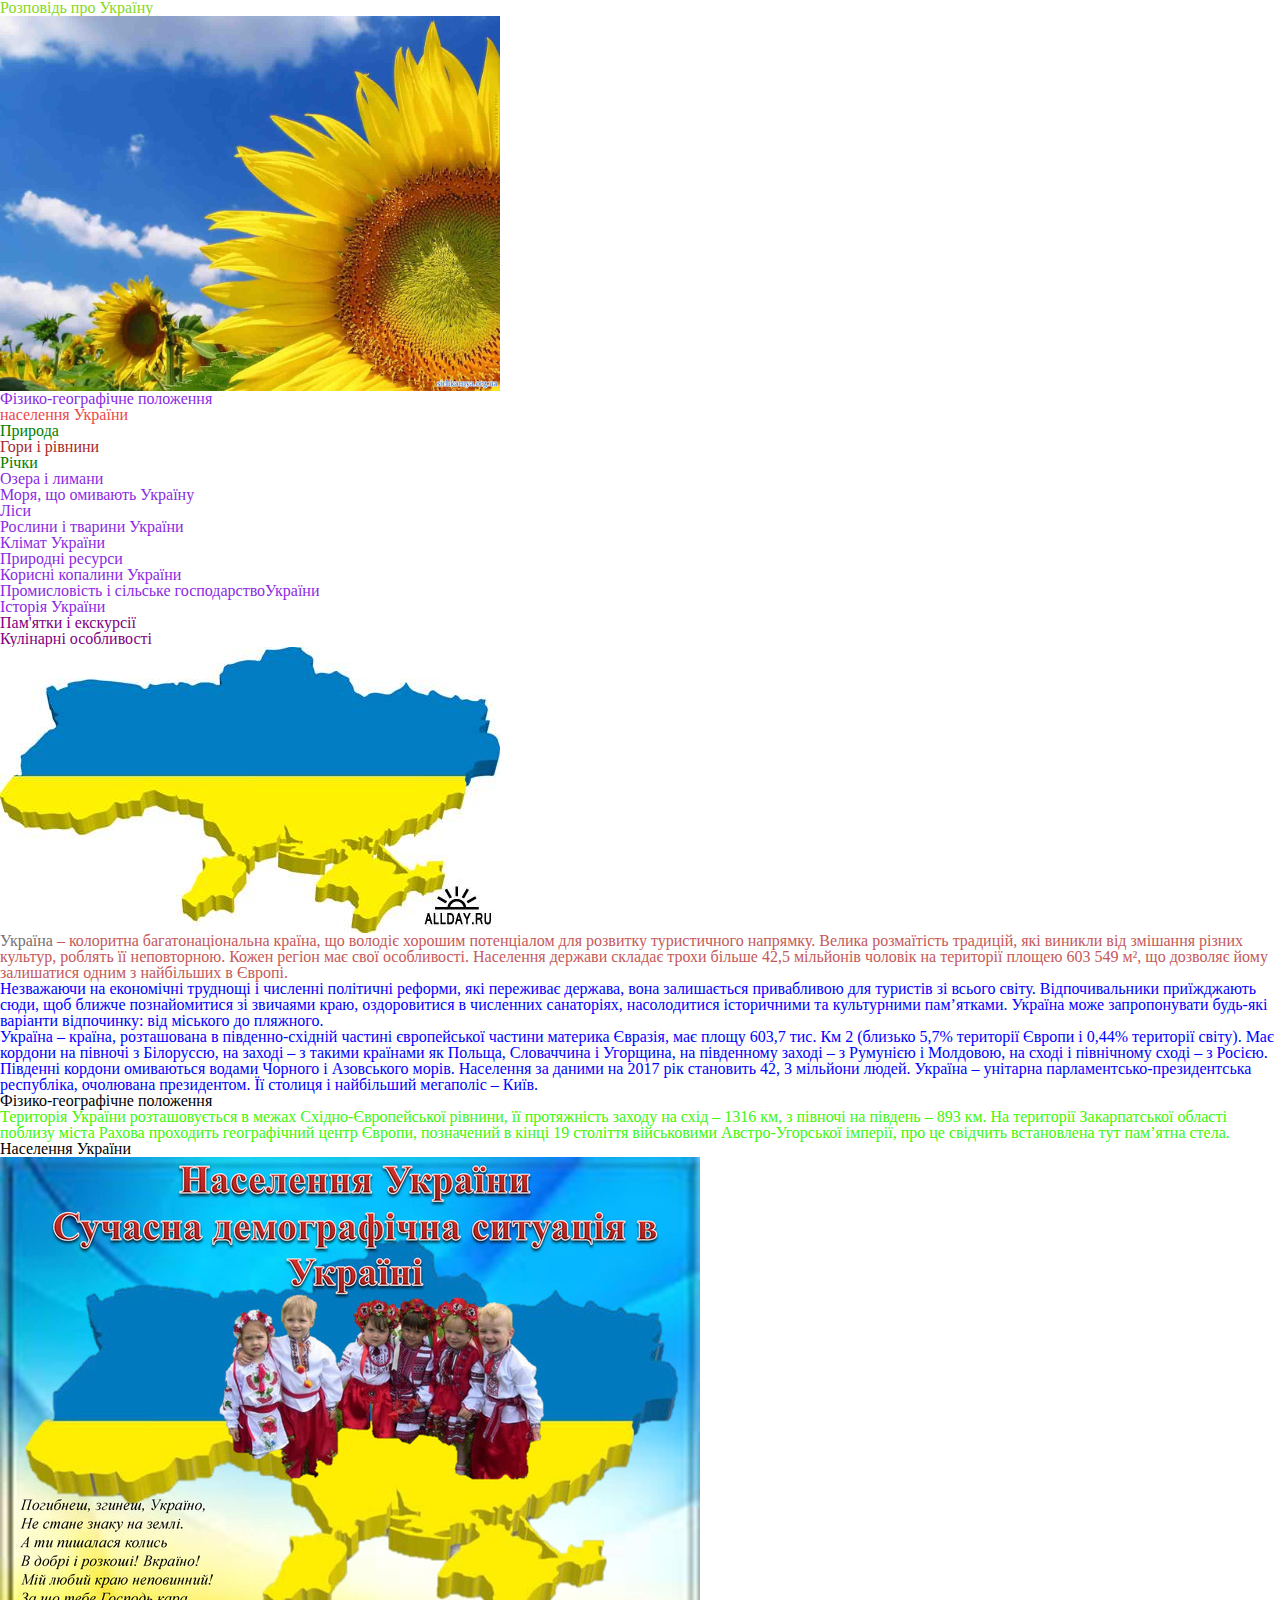
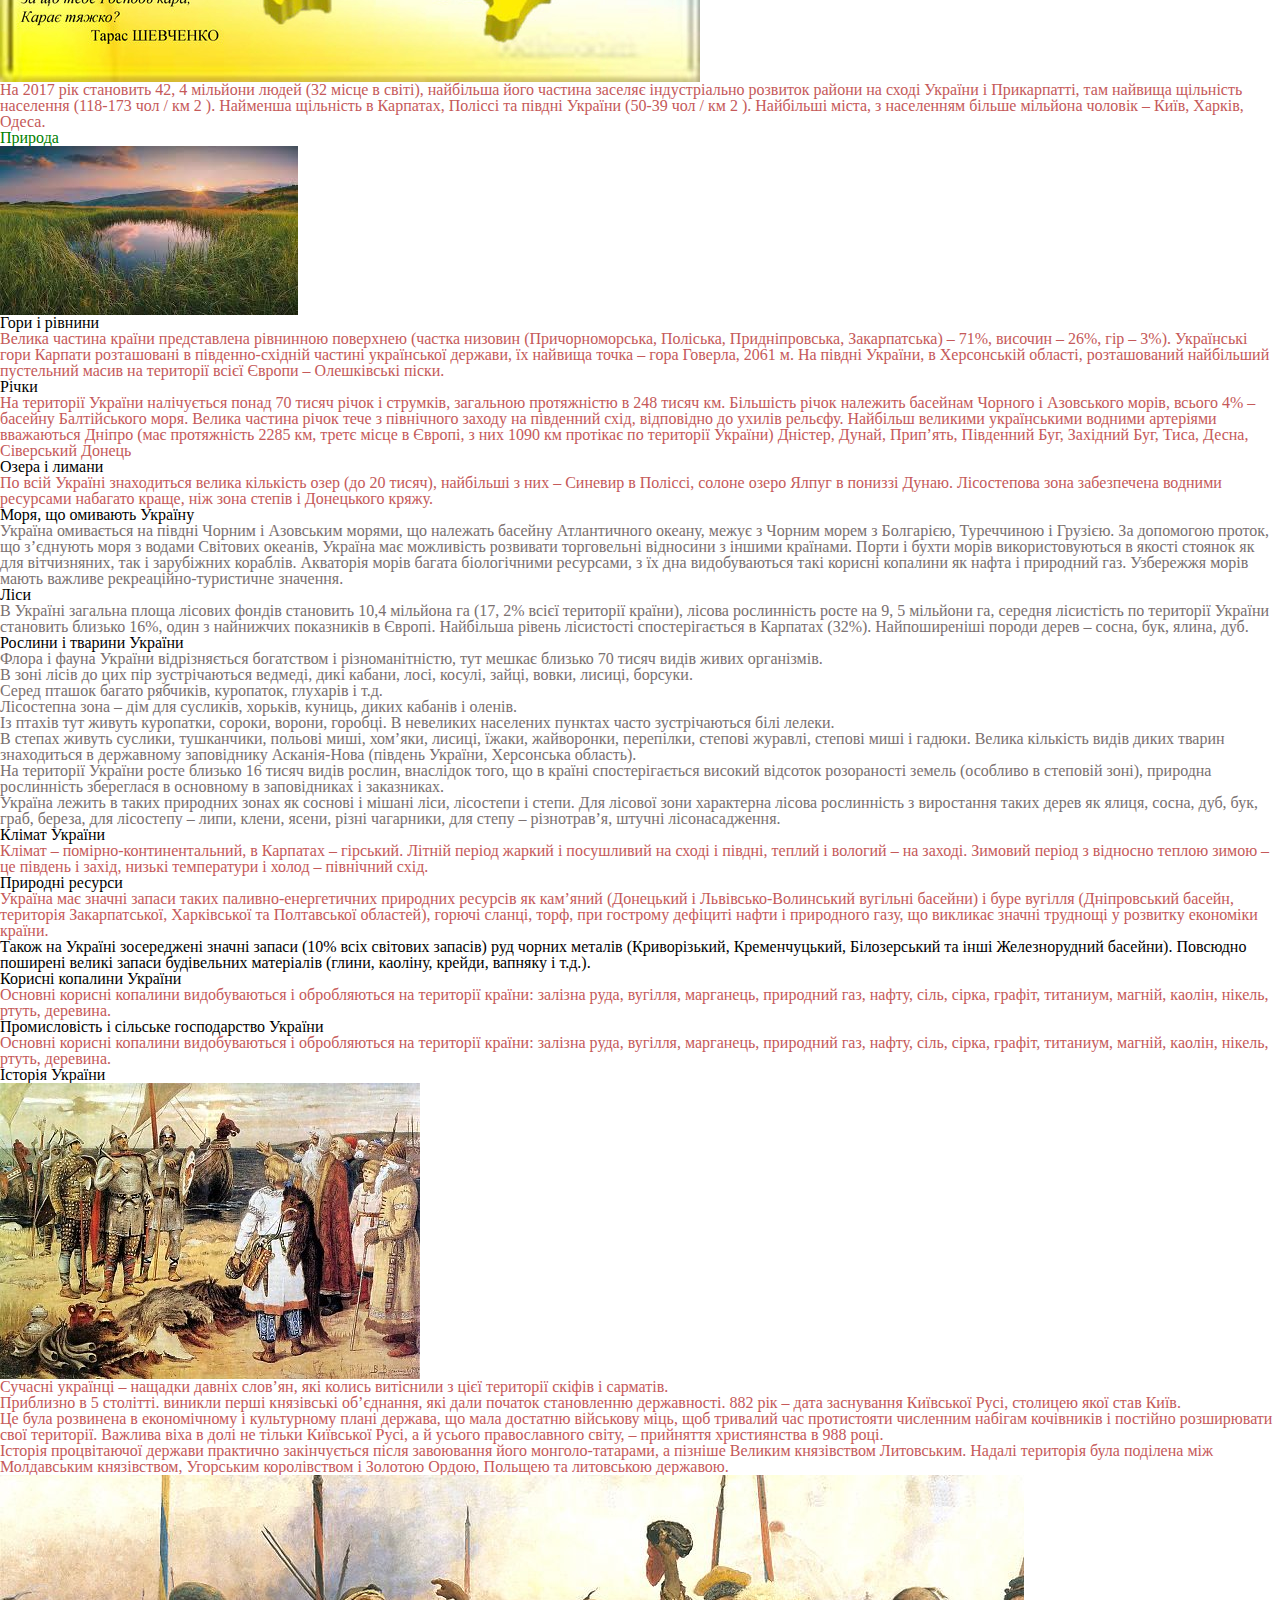
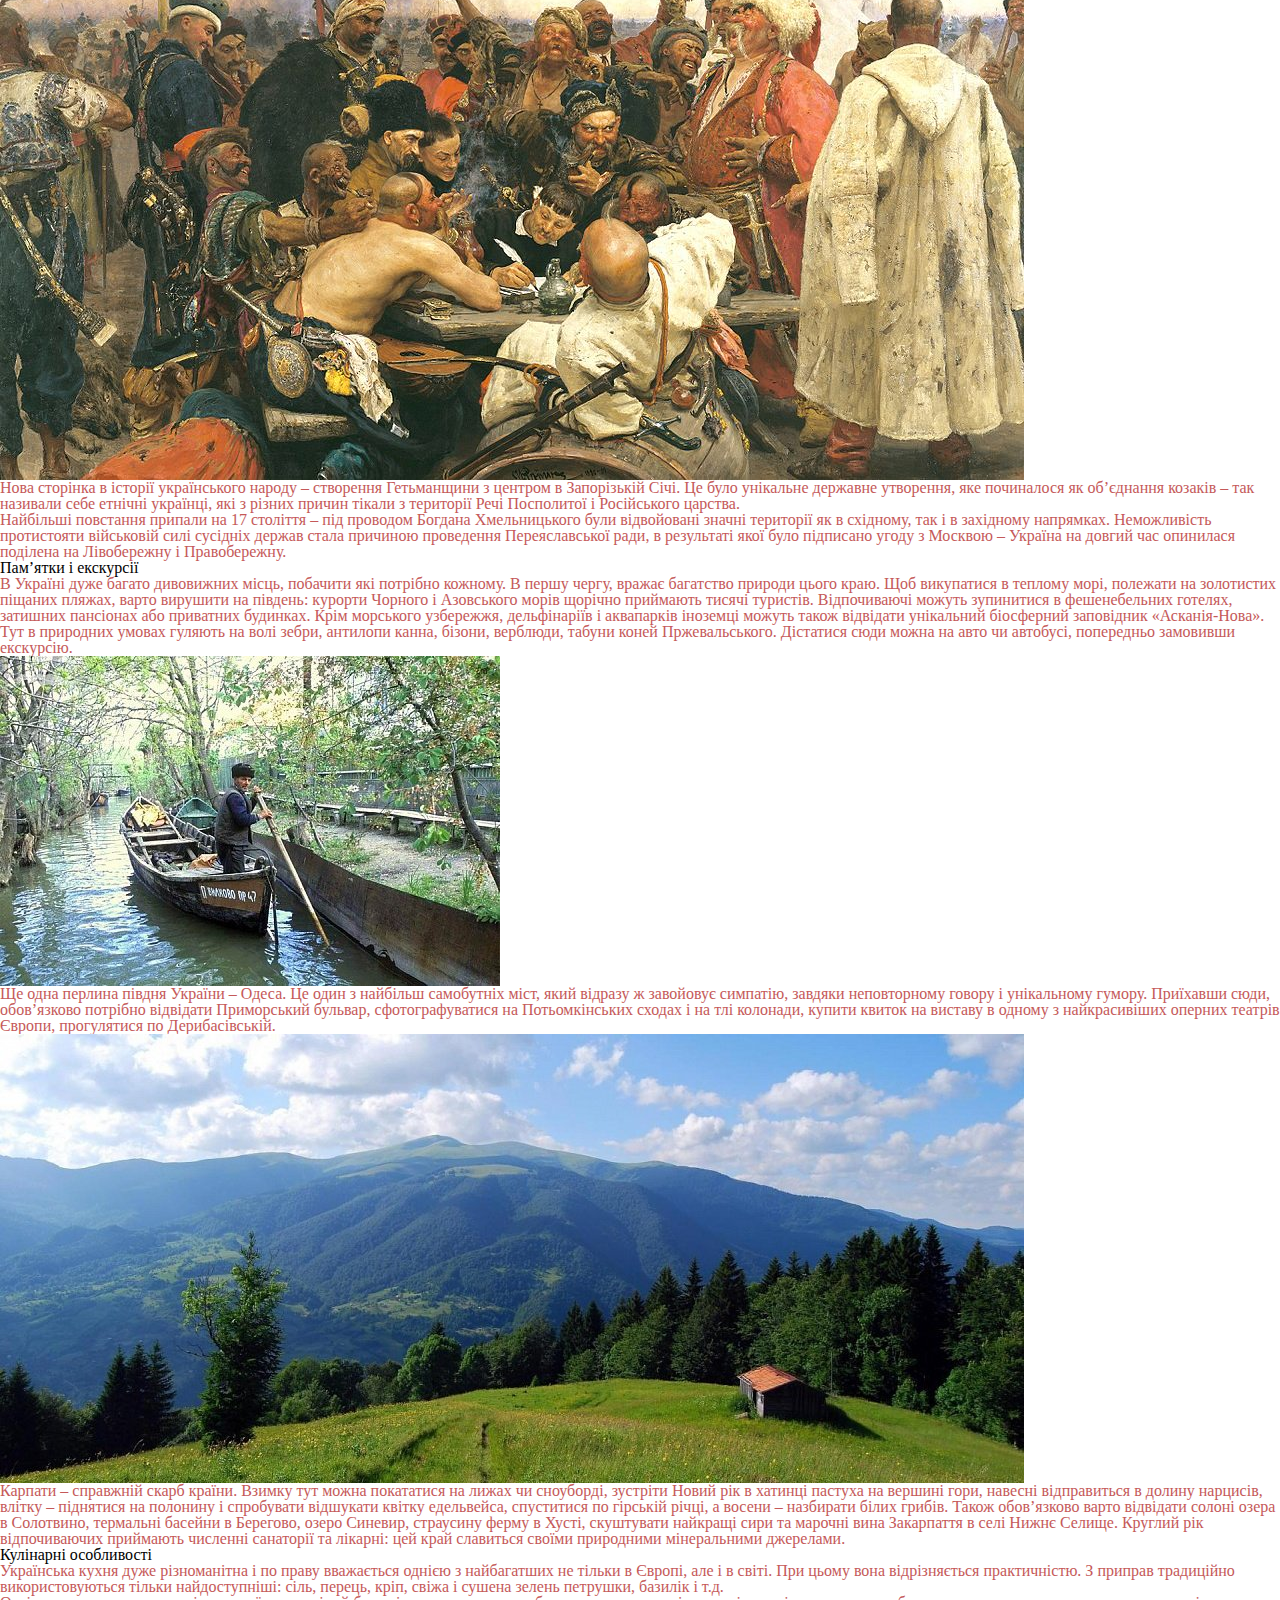
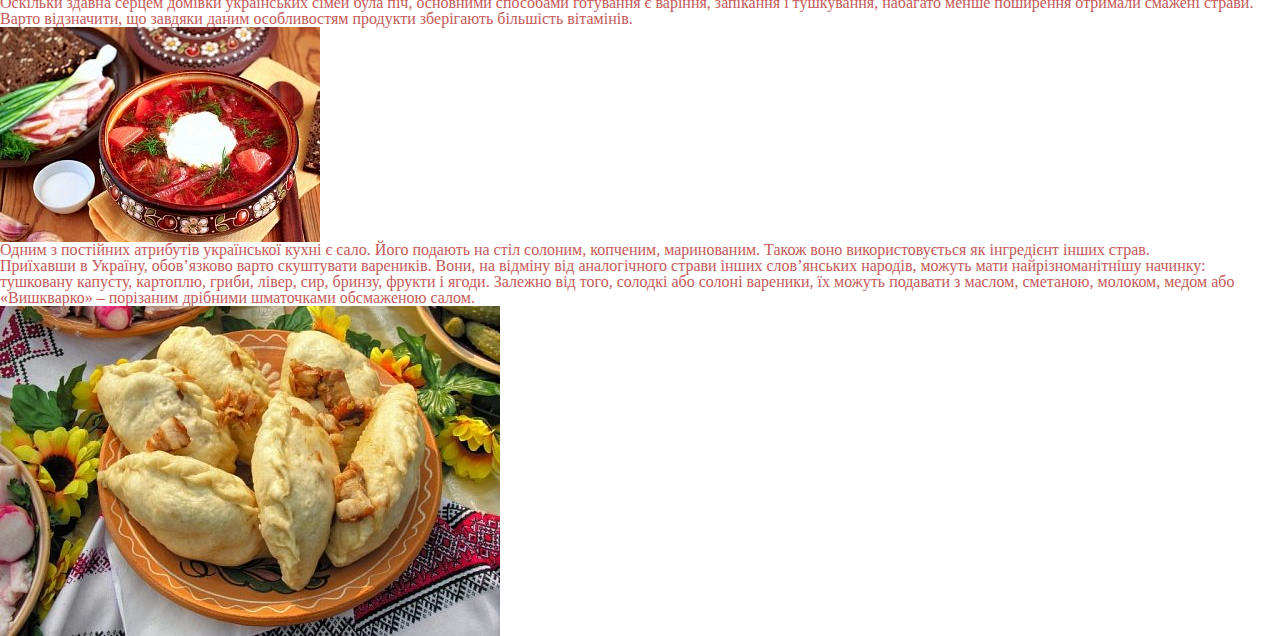
==== lesson_03/index.html @ 715e7b92 "Add files via upload" ====
<!DOCTYPE html>
<html lang="uk">
	<head>
		<meta charset="UTF-8" />
		<meta name="viewport" content="width=device-width, initial-scale=1.0" />
		<link rel="stylesheet" href="css/style.css" />
		<title>Lesson 03</title>
	</head>
	<body>
		<header class="header">
			<h1 class="title">Розповідь про Україну</h1>
			<img
				style="width: 500px"
				class="title-image"
				src="img/01.jpg"
				alt="Соняшники на фоні блакитного неба"
			/>

			<ol class="list">
				<li>
					<a href="#position">Фізико-географічне положення</a>
					<ol>
						<li><a class="red" href="#population">населення України</a></li>
					</ol>
				</li>
				<li>
					<a id="nature" href="#nature">Природа</a>
					<ol class="links">
						<li><a class="brown" href="#mountains">Гори і рівнини</a></li>
						<li><a class="green" href="#rivers">Річки</a></li>
						<li><a href="#lakes">Озера і лимани</a></li>
						<li><a href="#seas">Моря, що омивають Україну</a></li>
						<li><a href="#forests">Ліси</a></li>
						<li><a href="#plants">Рослини і тварини України</a></li>
						<li><a href="#climate">Клімат України</a></li>
						<li><a href="#resources">Природні ресурси</a></li>
						<li><a href="#minerals">Корисні копалини України</a></li>
						<li><a href="#industry">Промисловість і сільське господарствоУкраїни</a></li>
					</ol>
				</li>
				<li>
					<a href="#history">Історія України</a>
					<ol class="link">
						<li><a href="#excursions">Пам'ятки і екскурсії</a></li>
						<li><a href="#сooking">Кулінарні особливості</a></li>
					</ol>
				</li>
			</ol>
		</header>
		<main class="main">
			<div class="box">
				<img class="image" src="img/02.jpg" alt="Карта України в жовтоблакитних кольорах" />
				<p class="text1">
					<span class="text-bold">Україна</span> – колоритна багатонаціональна
					країна, що володіє хорошим потенціалом для розвитку туристичного напрямку.
					Велика розмаїтість традицій, які виникли від змішання різних культур,
					роблять її неповторною. Кожен регіон має свої особливості. Населення
					держави складає трохи більше 42,5 мільйонів чоловік на території площею 603
					549 м², що дозволяє йому залишатися одним з найбільших в Європі.
				</p>
				<p class="text">
					Незважаючи на економічні труднощі і численні політичні реформи, які
					переживає держава, вона залишається привабливою для туристів зі всього
					світу. Відпочивальники приїжджають сюди, щоб ближче познайомитися зі
					звичаями краю, оздоровитися в численних санаторіях, насолодитися
					історичними та культурними пам’ятками. Україна може запропонувати будь-які
					варіанти відпочинку: від міського до пляжного.
				</p>
				<p class="text">
					Україна – країна, розташована в південно-східній частині європейської
					частини материка Євразія, має площу 603,7 тис. Км 2 (близько 5,7% території
					Європи і 0,44% території світу). Має кордони на півночі з Білоруссю, на
					заході – з такими країнами як Польща, Словаччина і Угорщина, на південному
					заході – з Румунією і Молдовою, на сході і північному сході – з Росією.
					Південні кордони омиваються водами Чорного і Азовського морів. Населення за
					даними на 2017 рік становить 42, 3 мільйони людей. Україна – унітарна
					парламентсько-президентська республіка, очолювана президентом. Її столиця і
					найбільший мегаполіс – Київ.
				</p>
			</div>
			<div id="position" class="box1">
				<h2 class="subtitle">Фізико-географічне положення</h2>
			</div>
			<p class="text">
				Територія України розташовується в межах Східно-Європейської рівнини, її
				протяжність заходу на схід – 1316 км, з півночі на південь – 893 км. На
				території Закарпатської області поблизу міста Рахова проходить географічний
				центр Європи, позначений в кінці 19 століття військовими Австро-Угорської
				імперії, про це свідчить встановлена ​​тут пам’ятна стела.
			</p>
			<div id="population" class="box">
				<h2 class="subtitle">Населення України</h2>
				<img src="img/03.jpg" alt="Карта України в жовтоблакитних кольорах з віршем Шевченка та дітьми вдягненими в вишиванки" class="image">
				<p class="text">
					На 2017 рік становить 42, 4 мільйони людей (32 місце в світі), найбільша його частина заселяє індустріально розвиток райони на сході України і Прикарпатті, там найвища щільність населення (118-173 чол / км 2 ). Найменша щільність в Карпатах, Поліссі та півдні України (50-39 чол / км 2 ). Найбільші міста, з населенням більше мільйона чоловік – Київ, Харків, Одеса.
				</p>
			</div>
			<div id="nature" class="box">
				<h2 class="subtitle">Природа</h2>
				<img src="img/04.jpg" alt="Поле з зеленою травою, посередині озеро, а на задньому фоні гори і сонце всходить" class="image">
			</div>
			<div id="mountains" class="box">
				<h2 class="subtitle">Гори і рівнини</h2>
				<p class="text">
					Велика частина країни представлена рівнинною поверхнею (частка низовин (Причорноморська, Поліська, Придніпровська, Закарпатська) – 71%, височин – 26%, гір – 3%). Українські гори Карпати розташовані в південно-східній частині української держави, їх найвища точка – гора Говерла, 2061 м. На півдні України, в Херсонській області, розташований найбільший пустельний масив на території всієї Європи – Олешківські піски.
				</p>
			</div>
			<div id="rivers" class="box">
				<h2 class="subtitle">Річки</h2>
				<p class="text">
					На території України налічується понад 70 тисяч річок і струмків, загальною протяжністю в 248 тисяч км. Більшість річок належить басейнам Чорного і Азовського морів, всього 4% – басейну Балтійського моря. Велика частина річок тече з північного заходу на південний схід, відповідно до ухилів рельєфу. Найбільш великими українськими водними артеріями вважаються Дніпро (має протяжність 2285 км, третє місце в Європі, з них 1090 км протікає по території України) Дністер, Дунай, Прип’ять, Південний Буг, Західний Буг, Тиса, Десна, Сіверський Донець	</p>
			</div>
			<div id="lakes" class="box">
				<h2 class="subtitle">Озера і лимани</h2>
				<p class="text">
					По всій Україні знаходиться велика кількість озер (до 20 тисяч), найбільші з них – Синевир в Поліссі, солоне озеро Ялпуг в пониззі Дунаю. Лісостепова зона забезпечена водними ресурсами набагато краще, ніж зона степів і Донецького кряжу.</p>
			</div>
			<div id="seas" class="box"></div>
				<h2 class="subtitle">Моря, що омивають Україну</h2>
				<p class="text">
					Україна омивається на півдні Чорним і Азовським морями, що належать басейну Атлантичного океану, межує з Чорним морем з Болгарією, Туреччиною і Грузією. За допомогою проток, що з’єднують моря з водами Світових океанів, Україна має можливість розвивати торговельні відносини з іншими країнами. Порти і бухти морів використовуються в якості стоянок як для вітчизняних, так і зарубіжних кораблів. Акваторія морів багата біологічними ресурсами, з їх дна видобуваються такі корисні копалини як нафта і природний газ. Узбережжя морів мають важливе рекреаційно-туристичне значення.</p>
			</div>
			<div id="forests" class="box"></div>
				<h2 class="subtitle">Ліси</h2>
				<p class="text">
					В Україні загальна площа лісових фондів становить 10,4 мільйона га (17, 2% всієї території країни), лісова рослинність росте на 9, 5 мільйони га, середня лісистість по території України становить близько 16%, один з найнижчих показників в Європі. Найбільша рівень лісистості спостерігається в Карпатах (32%). Найпоширеніші породи дерев – сосна, бук, ялина, дуб.
				</p>
			</div>
			<div id="plants" class="box"></div>
				<h2 class="subtitle">Рослини і тварини України</h2>
				<p class="text">
					Флора і фауна України відрізняється богатством і різноманітністю, тут мешкає близько 70 тисяч видів живих організмів.
				</p>
				<p class="text">
					В зоні лісів до цих пір зустрічаються ведмеді, дикі кабани, лосі, косулі, зайці, вовки, лисиці, борсуки.
				</p>
				<p class="text">
					Серед пташок багато рябчиків, куропаток, глухарів і т.д.
				</p>
				<p class="text">
					Лісостепна зона – дім для сусликів, хорьків, куниць, диких кабанів і оленів.
				</p>
				<p class="text">
					Із птахів тут живуть куропатки, сороки, ворони, горобці. В невеликих населених пунктах часто зустрічаються білі лелеки.
				</p>
				<p class="text">
					В степах живуть суслики, тушканчики, польові миші, хом’яки, лисиці, їжаки, жайворонки, перепілки, степові журавлі, степові миші і гадюки. Велика кількість видів диких тварин знаходиться в державному заповіднику Асканія-Нова (південь України, Херсонська область).
				</p>
				<p class="text">
					На території України росте близько 16 тисяч видів рослин, внаслідок того, що в країні спостерігається високий відсоток розораності земель (особливо в степовій зоні), природна рослинність збереглася в основному в заповідниках і заказниках.
				</p>
				<p class="text">
					Україна лежить в таких природних зонах як соснові і мішані ліси, лісостепи і степи. Для лісової зони характерна лісова рослинність з виростання таких дерев як ялиця, сосна, дуб, бук, граб, береза, для лісостепу – липи, клени, ясени, різні чагарники, для степу – різнотрав’я, штучні лісонасадження.
				</p>
			</div>
			<div id="climate" class="box">
				<h2 class="subtitle">Клімат України</h2>
				<p class="text">
					Клімат – помірно-континентальний, в Карпатах – гірський. Літній період жаркий і посушливий на сході і півдні, теплий і вологий – на заході. Зимовий період з відносно теплою зимою – це південь і захід, низькі температури і холод – північний схід.
				</p>
			</div>
			<div id="resources" class="box">
				<h2 class="subtitle">Природні ресурси</h2>
				<p class="text">
					Україна має значні запаси таких паливно-енергетичних природних ресурсів як кам’яний (Донецький і Львівсько-Волинський вугільні басейни) і буре вугілля (Дніпровський басейн, територія Закарпатської, Харківської та Полтавської областей), горючі сланці, торф, при гострому дефіциті нафти і природного газу, що викликає значні труднощі у розвитку економіки країни.
				</p>
				<p class="text"></p>
				Також на Україні зосереджені значні запаси (10% всіх світових запасів) руд чорних металів (Криворізький, Кременчуцький, Білозерський та інші Железнорудний басейни). Повсюдно поширені великі запаси будівельних матеріалів (глини, каоліну, крейди, вапняку і т.д.).
				</p>
			</div>

			<div id="minerals" class="box">
				<h2 class="subtitle">Корисні копалини України</h2>
				<p class="text">
					Основні корисні копалини видобуваються і обробляються на території країни: залізна руда, вугілля, марганець, природний газ, нафту, сіль, сірка, графіт, титаниум, магній, каолін, нікель, ртуть, деревина.
				</p>
			</div>
			<div id="industry" class="box">
				<h2 class="subtitle">Промисловість і сільське господарство України</h2>
				<p class="text">
					Основні корисні копалини видобуваються і обробляються на території країни: залізна руда, вугілля, марганець, природний газ, нафту, сіль, сірка, графіт, титаниум, магній, каолін, нікель, ртуть, деревина.
				</p>
			</div>
			<div id="history" class="box">
				<h2 class="subtitle">Історія України</h2>
				<img src="img/05.jpg" alt="Давні слов'яни на березі річки" class="image">
				<p class="text">
					Сучасні українці – нащадки давніх слов’ян, які колись витіснили з цієї території скіфів і сарматів.
				</p>
				<p class="text">
					Приблизно в 5 столітті. виникли перші князівські об’єднання, які дали початок становленню державності. 882 рік – дата заснування Київської Русі, столицею якої став Київ.
				</p>
				<p class="text">
					Це була розвинена в економічному і культурному плані держава, що мала достатню військову міць, щоб тривалий час протистояти численним набігам кочівників і постійно розширювати свої території. Важлива віха в долі не тільки Київської Русі, а й усього православного світу, – прийняття християнства в 988 році.
				</p>
				<p class="text">
					Історія процвітаючої держави практично закінчується після завоювання його монголо-татарами, а пізніше Великим князівством Литовським. Надалі територія була поділена між Молдавським князівством, Угорським королівством і Золотою Ордою, Польщею та литовською державою.
				</p>
				<img src="img/06.jpg" alt="Козаки пишуть листа" class="image">
				<p class="text">
					Нова сторінка в історії українського народу – створення Гетьманщини з центром в Запорізькій Січі. Це було унікальне державне утворення, яке починалося як об’єднання козаків – так називали себе етнічні українці, які з різних причин тікали з території Речі Посполитої і Російського царства.
				</p>
				<p class="text">Найбільші повстання припали на 17 століття – під проводом Богдана Хмельницького були відвойовані значні території як в східному, так і в західному напрямках. Неможливість протистояти військовій силі сусідніх держав стала причиною проведення Переяславської ради, в результаті якої було підписано угоду з Москвою – Україна на довгий час опинилася поділена на Лівобережну і Правобережну.</p>
			</div>
			<div id="excursions" class="box">
				<h2 class="subtitle">Пам’ятки і екскурсії</h2>
				<p class="text">
					В Україні дуже багато дивовижних місць, побачити які потрібно кожному. В першу чергу, вражає багатство природи цього краю. Щоб викупатися в теплому морі, полежати на золотистих піщаних пляжах, варто вирушити на південь: курорти Чорного і Азовського морів щорічно приймають тисячі туристів. Відпочиваючі можуть зупинитися в фешенебельних готелях, затишних пансіонах або приватних будинках. Крім морського узбережжя, дельфінаріїв і аквапарків іноземці можуть також відвідати унікальний біосферний заповідник «Асканія-Нова». Тут в природних умовах гуляють на волі зебри, антилопи канна, бізони, верблюди, табуни коней Пржевальського. Дістатися сюди можна на авто чи автобусі, попередньо замовивши екскурсію.
				</p>
				<img src="img/07.jpg" alt="Чоловік на гондолі пливе по каналу" class="image">
				<p class="text">
					Ще одна перлина півдня України – Одеса. Це один з найбільш самобутніх міст, який відразу ж завойовує симпатію, завдяки неповторному говору і унікальному гумору. Приїхавши сюди, обов’язково потрібно відвідати Приморський бульвар, сфотографуватися на Потьомкінських сходах і на тлі колонади, купити квиток на виставу в одному з найкрасивіших оперних театрів Європи, прогулятися по Дерибасівській.
				</p>
				<img src="img/08.jpg" alt="Полонина та будинок на ній, на фоні гори Карпати" class="image">
				<p class="text">
					Карпати – справжній скарб країни. Взимку тут можна покататися на лижах чи сноуборді, зустріти Новий рік в хатинці пастуха на вершині гори, навесні відправиться в долину нарцисів, влітку – піднятися на полонину і спробувати відшукати квітку едельвейса, спуститися по гірській річці, а восени – назбирати білих грибів. Також обов’язково варто відвідати солоні озера в Солотвино, термальні басейни в Берегово, озеро Синевир, страусину ферму в Хусті, скуштувати найкращі сири та марочні вина Закарпаття в селі Нижнє Селище. Круглий рік відпочиваючих приймають численні санаторії та лікарні: цей край славиться своїми природними мінеральними джерелами.
				</p>
			</div>
			<div id="сooking" class="box">
				<h2 class="subtitle">Кулінарні особливості</h2>
				<p class="text">
					Українська кухня дуже різноманітна і по праву вважається однією з найбагатших не тільки в Європі, але і в світі. При цьому вона відрізняється практичністю. З приправ традиційно використовуються тільки найдоступніші: сіль, перець, кріп, свіжа і сушена зелень петрушки, базилік і т.д.
				</p>
				<p class="text">
					Оскільки здавна серцем домівки українських сімей була піч, основними способами готування є варіння, запікання і тушкування, набагато менше поширення отримали смажені страви. Варто відзначити, що завдяки даним особливостям продукти зберігають більшість вітамінів.
				</p>
				<img src="img/09.jpg" alt="Борщ, сало, зелена цибуля, сіль, часник в традиційному українському посуді" class="image">
				<p class="text">
					Одним з постійних атрибутів української кухні є сало. Його подають на стіл солоним, копченим, маринованим. Також воно використовується як інгредієнт інших страв.
				</p>
				<p class="text">
					Приїхавши в Україну, обов’язково варто скуштувати вареників. Вони, на відміну від аналогічного страви інших слов’янських народів, можуть мати найрізноманітнішу начинку: тушковану капусту, картоплю, гриби, лівер, сир, бринзу, фрукти і ягоди. Залежно від того, солодкі або солоні вареники, їх можуть подавати з маслом, сметаною, молоком, медом або «Вишкварко» – порізаним дрібними шматочками обсмаженою салом.
				</p>
				<img src="img/10.jpg" alt="Вареники в традиційному українському посуді" class="image">
			</div>
		</main>

		<footer class="footer"></footer>
	</body>
</html>
---- lesson_03/css/style.css ----
@import url("reset.css");
/* ----------------------- */
*{
   /* font-size: 16px; */
}
body{
   /* margin-left: 20px; */
}
.header {
}
.title {
   /* font-size: 22px; */
   /* font-weight: bold; */
   color: rgb(132, 216, 36);
}
.list li{
   color: blueviolet;
}
#nature{
   color: green;
}
.title-image {
}
.main {
}
.box p{
   color: rgb(197, 89, 89);
}
.image {
   /* width: 600px; */
}
.text {
   /* max-width: 600px; */
   /* margin-bottom: 20px; */
}
[class*="te"]{
   color: rgb(122, 112, 112);
}
a.red{
   color: rgb(236, 72, 72);
}
.brown,
.green{
   color: green;
}
.link a{
   color: purple;
}
.links .brown{
   color: brown;
}
.text1 ~ p{
   color: blue;
}
.box1 + p{
   color: rgb(65, 245, 11);
}
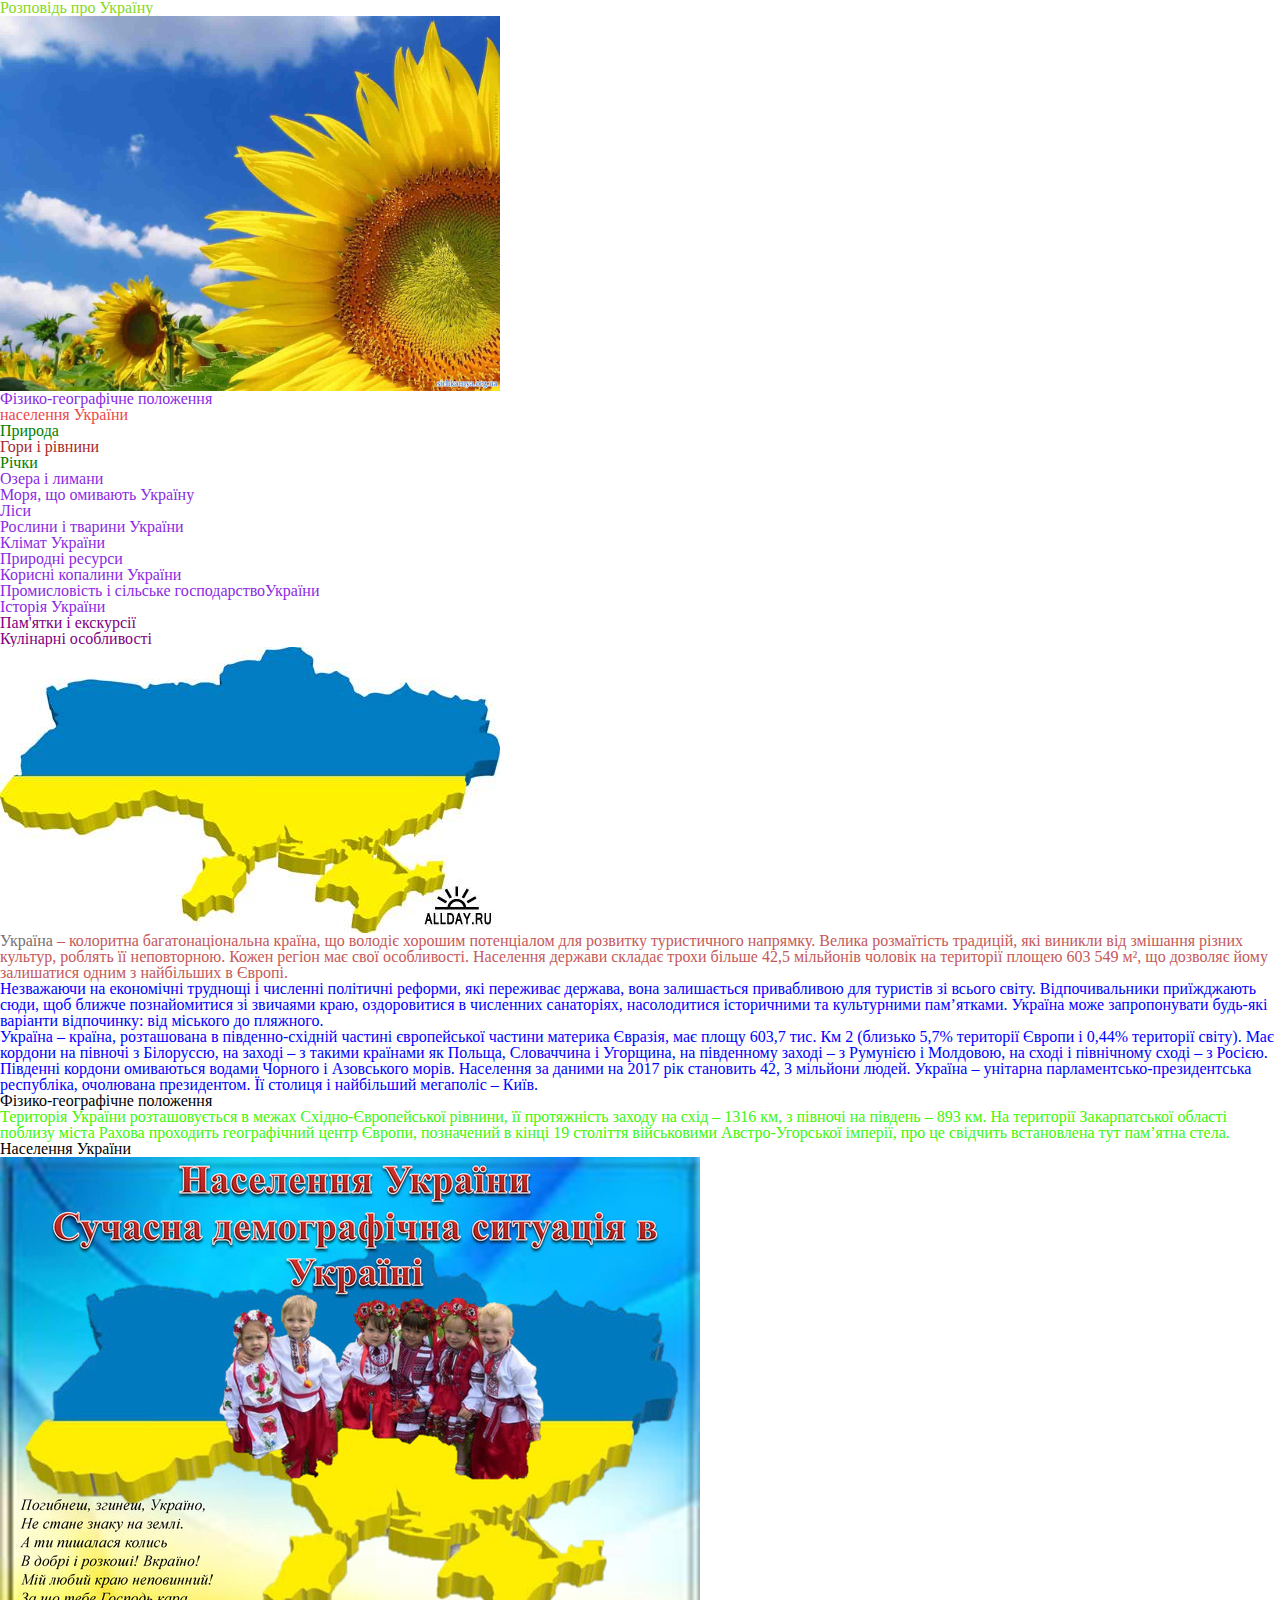
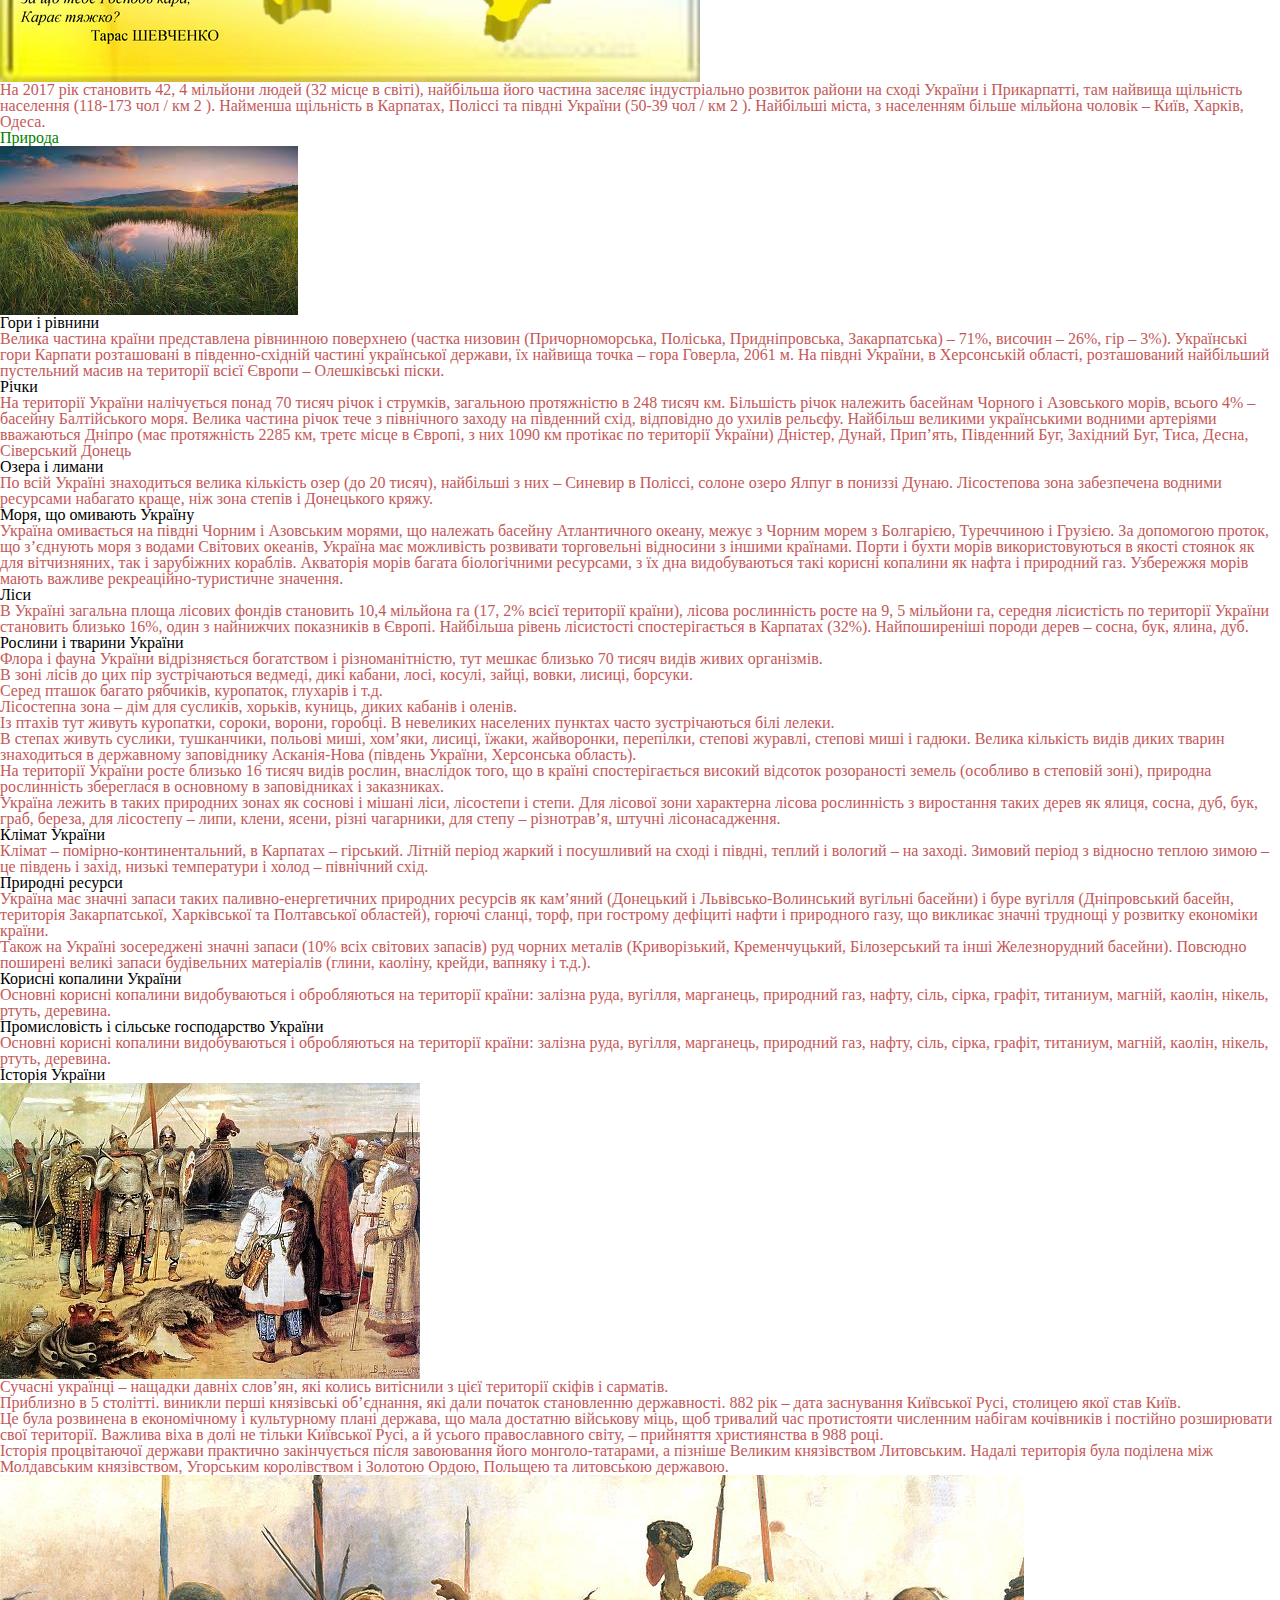
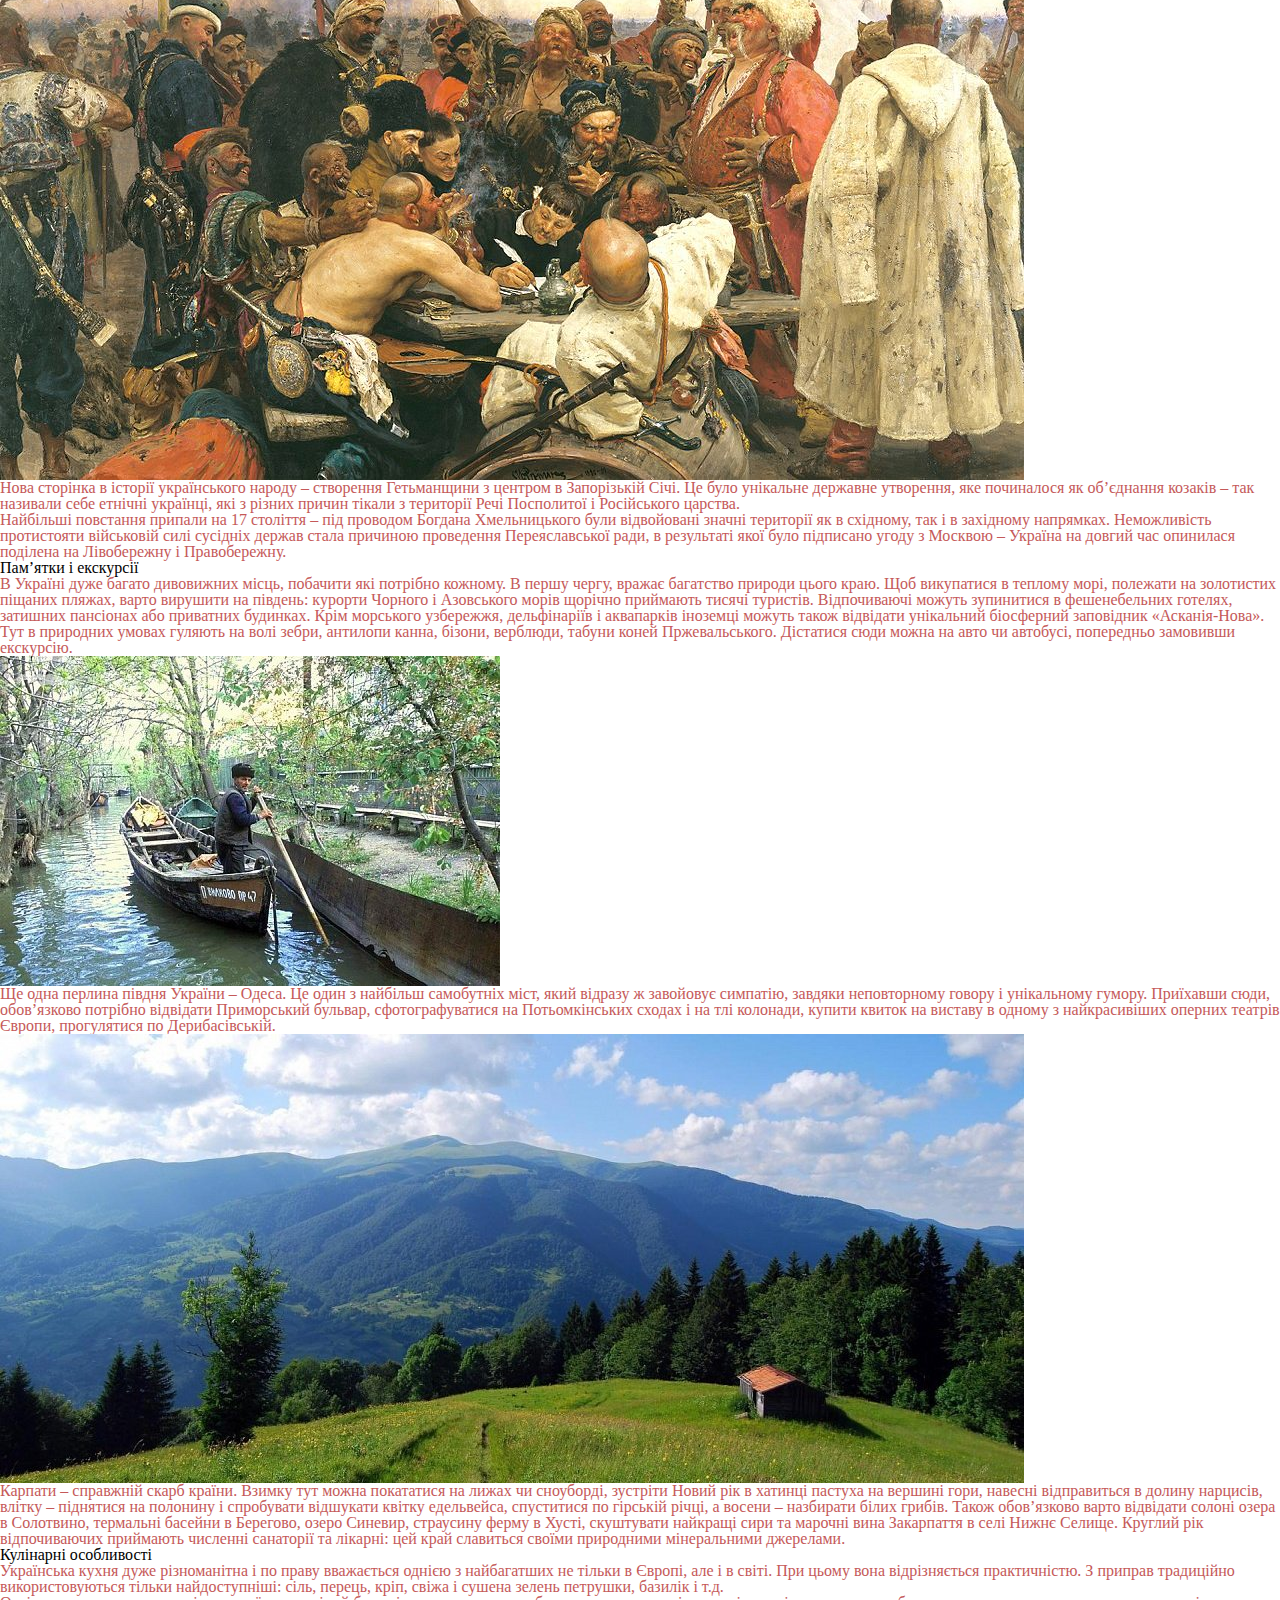
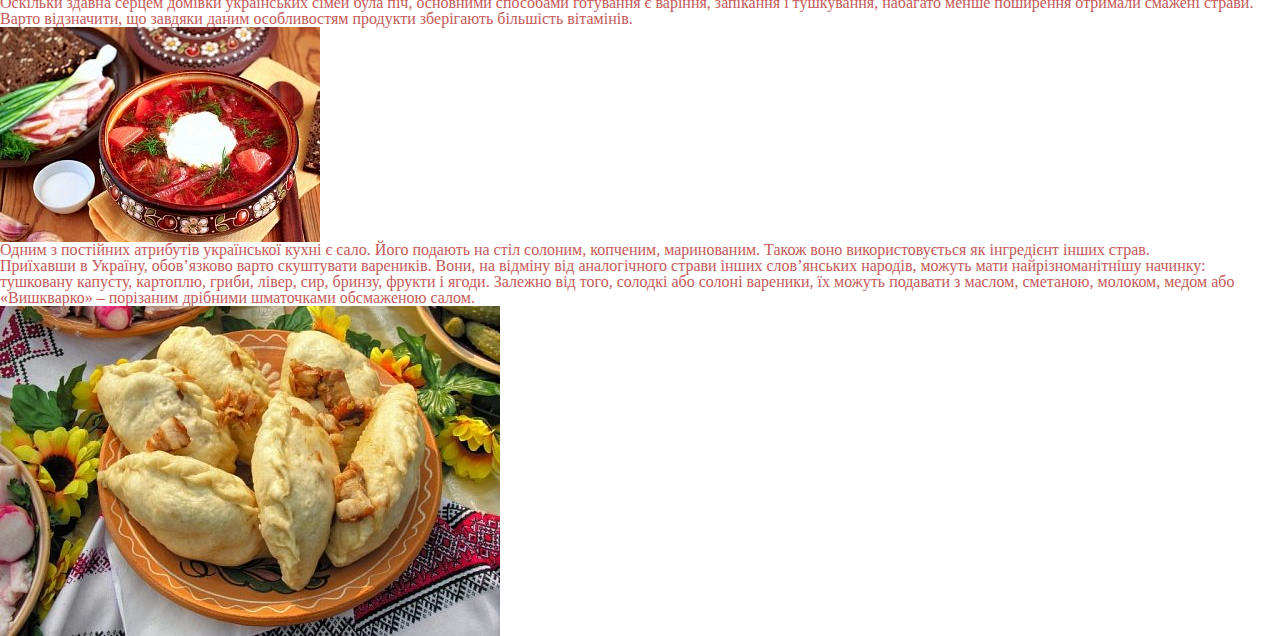
==== commit 8191680d: "Add files via upload" ====
--- a/lesson_03/index.html
+++ b/lesson_03/index.html
@@ -35,7 +35,9 @@
 						<li><a href="#climate">Клімат України</a></li>
 						<li><a href="#resources">Природні ресурси</a></li>
 						<li><a href="#minerals">Корисні копалини України</a></li>
-						<li><a href="#industry">Промисловість і сільське господарствоУкраїни</a></li>
+						<li>
+							<a href="#industry">Промисловість і сільське господарствоУкраїни</a>
+						</li>
 					</ol>
 				</li>
 				<li>
@@ -49,7 +51,11 @@
 		</header>
 		<main class="main">
 			<div class="box">
-				<img class="image" src="img/02.jpg" alt="Карта України в жовтоблакитних кольорах" />
+				<img
+					class="image"
+					src="img/02.jpg"
+					alt="Карта України в жовтоблакитних кольорах"
+				/>
 				<p class="text1">
 					<span class="text-bold">Україна</span> – колоритна багатонаціональна
 					країна, що володіє хорошим потенціалом для розвитку туристичного напрямку.
@@ -90,148 +96,286 @@
 			</p>
 			<div id="population" class="box">
 				<h2 class="subtitle">Населення України</h2>
-				<img src="img/03.jpg" alt="Карта України в жовтоблакитних кольорах з віршем Шевченка та дітьми вдягненими в вишиванки" class="image">
-				<p class="text">
-					На 2017 рік становить 42, 4 мільйони людей (32 місце в світі), найбільша його частина заселяє індустріально розвиток райони на сході України і Прикарпатті, там найвища щільність населення (118-173 чол / км 2 ). Найменша щільність в Карпатах, Поліссі та півдні України (50-39 чол / км 2 ). Найбільші міста, з населенням більше мільйона чоловік – Київ, Харків, Одеса.
+				<img
+					src="img/03.jpg"
+					alt="Карта України в жовтоблакитних кольорах з віршем Шевченка та дітьми вдягненими в вишиванки"
+					class="image"
+				/>
+				<p class="text">
+					На 2017 рік становить 42, 4 мільйони людей (32 місце в світі), найбільша
+					його частина заселяє індустріально розвиток райони на сході України і
+					Прикарпатті, там найвища щільність населення (118-173 чол / км 2 ).
+					Найменша щільність в Карпатах, Поліссі та півдні України (50-39 чол / км 2
+					). Найбільші міста, з населенням більше мільйона чоловік – Київ, Харків,
+					Одеса.
 				</p>
 			</div>
 			<div id="nature" class="box">
 				<h2 class="subtitle">Природа</h2>
-				<img src="img/04.jpg" alt="Поле з зеленою травою, посередині озеро, а на задньому фоні гори і сонце всходить" class="image">
+				<img
+					src="img/04.jpg"
+					alt="Поле з зеленою травою, посередині озеро, а на задньому фоні гори і сонце всходить"
+					class="image"
+				/>
 			</div>
 			<div id="mountains" class="box">
 				<h2 class="subtitle">Гори і рівнини</h2>
 				<p class="text">
-					Велика частина країни представлена рівнинною поверхнею (частка низовин (Причорноморська, Поліська, Придніпровська, Закарпатська) – 71%, височин – 26%, гір – 3%). Українські гори Карпати розташовані в південно-східній частині української держави, їх найвища точка – гора Говерла, 2061 м. На півдні України, в Херсонській області, розташований найбільший пустельний масив на території всієї Європи – Олешківські піски.
+					Велика частина країни представлена рівнинною поверхнею (частка низовин
+					(Причорноморська, Поліська, Придніпровська, Закарпатська) – 71%, височин –
+					26%, гір – 3%). Українські гори Карпати розташовані в південно-східній
+					частині української держави, їх найвища точка – гора Говерла, 2061 м. На
+					півдні України, в Херсонській області, розташований найбільший пустельний
+					масив на території всієї Європи – Олешківські піски.
 				</p>
 			</div>
 			<div id="rivers" class="box">
 				<h2 class="subtitle">Річки</h2>
 				<p class="text">
-					На території України налічується понад 70 тисяч річок і струмків, загальною протяжністю в 248 тисяч км. Більшість річок належить басейнам Чорного і Азовського морів, всього 4% – басейну Балтійського моря. Велика частина річок тече з північного заходу на південний схід, відповідно до ухилів рельєфу. Найбільш великими українськими водними артеріями вважаються Дніпро (має протяжність 2285 км, третє місце в Європі, з них 1090 км протікає по території України) Дністер, Дунай, Прип’ять, Південний Буг, Західний Буг, Тиса, Десна, Сіверський Донець	</p>
+					На території України налічується понад 70 тисяч річок і струмків, загальною
+					протяжністю в 248 тисяч км. Більшість річок належить басейнам Чорного і
+					Азовського морів, всього 4% – басейну Балтійського моря. Велика частина
+					річок тече з північного заходу на південний схід, відповідно до ухилів
+					рельєфу. Найбільш великими українськими водними артеріями вважаються Дніпро
+					(має протяжність 2285 км, третє місце в Європі, з них 1090 км протікає по
+					території України) Дністер, Дунай, Прип’ять, Південний Буг, Західний Буг,
+					Тиса, Десна, Сіверський Донець
+				</p>
 			</div>
 			<div id="lakes" class="box">
 				<h2 class="subtitle">Озера і лимани</h2>
 				<p class="text">
-					По всій Україні знаходиться велика кількість озер (до 20 тисяч), найбільші з них – Синевир в Поліссі, солоне озеро Ялпуг в пониззі Дунаю. Лісостепова зона забезпечена водними ресурсами набагато краще, ніж зона степів і Донецького кряжу.</p>
-			</div>
-			<div id="seas" class="box"></div>
+					По всій Україні знаходиться велика кількість озер (до 20 тисяч), найбільші
+					з них – Синевир в Поліссі, солоне озеро Ялпуг в пониззі Дунаю. Лісостепова
+					зона забезпечена водними ресурсами набагато краще, ніж зона степів і
+					Донецького кряжу.
+				</p>
+			</div>
+			<div id="seas" class="box">
 				<h2 class="subtitle">Моря, що омивають Україну</h2>
 				<p class="text">
-					Україна омивається на півдні Чорним і Азовським морями, що належать басейну Атлантичного океану, межує з Чорним морем з Болгарією, Туреччиною і Грузією. За допомогою проток, що з’єднують моря з водами Світових океанів, Україна має можливість розвивати торговельні відносини з іншими країнами. Порти і бухти морів використовуються в якості стоянок як для вітчизняних, так і зарубіжних кораблів. Акваторія морів багата біологічними ресурсами, з їх дна видобуваються такі корисні копалини як нафта і природний газ. Узбережжя морів мають важливе рекреаційно-туристичне значення.</p>
-			</div>
-			<div id="forests" class="box"></div>
+					Україна омивається на півдні Чорним і Азовським морями, що належать басейну
+					Атлантичного океану, межує з Чорним морем з Болгарією, Туреччиною і
+					Грузією. За допомогою проток, що з’єднують моря з водами Світових океанів,
+					Україна має можливість розвивати торговельні відносини з іншими країнами.
+					Порти і бухти морів використовуються в якості стоянок як для вітчизняних,
+					так і зарубіжних кораблів. Акваторія морів багата біологічними ресурсами, з
+					їх дна видобуваються такі корисні копалини як нафта і природний газ.
+					Узбережжя морів мають важливе рекреаційно-туристичне значення.
+				</p>
+			</div>
+			<div id="forests" class="box">
 				<h2 class="subtitle">Ліси</h2>
 				<p class="text">
-					В Україні загальна площа лісових фондів становить 10,4 мільйона га (17, 2% всієї території країни), лісова рослинність росте на 9, 5 мільйони га, середня лісистість по території України становить близько 16%, один з найнижчих показників в Європі. Найбільша рівень лісистості спостерігається в Карпатах (32%). Найпоширеніші породи дерев – сосна, бук, ялина, дуб.
-				</p>
-			</div>
-			<div id="plants" class="box"></div>
+					В Україні загальна площа лісових фондів становить 10,4 мільйона га (17, 2%
+					всієї території країни), лісова рослинність росте на 9, 5 мільйони га,
+					середня лісистість по території України становить близько 16%, один з
+					найнижчих показників в Європі. Найбільша рівень лісистості спостерігається
+					в Карпатах (32%). Найпоширеніші породи дерев – сосна, бук, ялина, дуб.
+				</p>
+			</div>
+			<div id="plants" class="box">
 				<h2 class="subtitle">Рослини і тварини України</h2>
 				<p class="text">
-					Флора і фауна України відрізняється богатством і різноманітністю, тут мешкає близько 70 тисяч видів живих організмів.
-				</p>
-				<p class="text">
-					В зоні лісів до цих пір зустрічаються ведмеді, дикі кабани, лосі, косулі, зайці, вовки, лисиці, борсуки.
-				</p>
-				<p class="text">
-					Серед пташок багато рябчиків, куропаток, глухарів і т.д.
-				</p>
-				<p class="text">
-					Лісостепна зона – дім для сусликів, хорьків, куниць, диких кабанів і оленів.
-				</p>
-				<p class="text">
-					Із птахів тут живуть куропатки, сороки, ворони, горобці. В невеликих населених пунктах часто зустрічаються білі лелеки.
-				</p>
-				<p class="text">
-					В степах живуть суслики, тушканчики, польові миші, хом’яки, лисиці, їжаки, жайворонки, перепілки, степові журавлі, степові миші і гадюки. Велика кількість видів диких тварин знаходиться в державному заповіднику Асканія-Нова (південь України, Херсонська область).
-				</p>
-				<p class="text">
-					На території України росте близько 16 тисяч видів рослин, внаслідок того, що в країні спостерігається високий відсоток розораності земель (особливо в степовій зоні), природна рослинність збереглася в основному в заповідниках і заказниках.
-				</p>
-				<p class="text">
-					Україна лежить в таких природних зонах як соснові і мішані ліси, лісостепи і степи. Для лісової зони характерна лісова рослинність з виростання таких дерев як ялиця, сосна, дуб, бук, граб, береза, для лісостепу – липи, клени, ясени, різні чагарники, для степу – різнотрав’я, штучні лісонасадження.
+					Флора і фауна України відрізняється богатством і різноманітністю, тут
+					мешкає близько 70 тисяч видів живих організмів.
+				</p>
+				<p class="text">
+					В зоні лісів до цих пір зустрічаються ведмеді, дикі кабани, лосі, косулі,
+					зайці, вовки, лисиці, борсуки.
+				</p>
+				<p class="text">Серед пташок багато рябчиків, куропаток, глухарів і т.д.</p>
+				<p class="text">
+					Лісостепна зона – дім для сусликів, хорьків, куниць, диких кабанів і
+					оленів.
+				</p>
+				<p class="text">
+					Із птахів тут живуть куропатки, сороки, ворони, горобці. В невеликих
+					населених пунктах часто зустрічаються білі лелеки.
+				</p>
+				<p class="text">
+					В степах живуть суслики, тушканчики, польові миші, хом’яки, лисиці, їжаки,
+					жайворонки, перепілки, степові журавлі, степові миші і гадюки. Велика
+					кількість видів диких тварин знаходиться в державному заповіднику
+					Асканія-Нова (південь України, Херсонська область).
+				</p>
+				<p class="text">
+					На території України росте близько 16 тисяч видів рослин, внаслідок того,
+					що в країні спостерігається високий відсоток розораності земель (особливо в
+					степовій зоні), природна рослинність збереглася в основному в заповідниках
+					і заказниках.
+				</p>
+				<p class="text">
+					Україна лежить в таких природних зонах як соснові і мішані ліси, лісостепи
+					і степи. Для лісової зони характерна лісова рослинність з виростання таких
+					дерев як ялиця, сосна, дуб, бук, граб, береза, для лісостепу – липи, клени,
+					ясени, різні чагарники, для степу – різнотрав’я, штучні лісонасадження.
 				</p>
 			</div>
 			<div id="climate" class="box">
 				<h2 class="subtitle">Клімат України</h2>
 				<p class="text">
-					Клімат – помірно-континентальний, в Карпатах – гірський. Літній період жаркий і посушливий на сході і півдні, теплий і вологий – на заході. Зимовий період з відносно теплою зимою – це південь і захід, низькі температури і холод – північний схід.
+					Клімат – помірно-континентальний, в Карпатах – гірський. Літній період
+					жаркий і посушливий на сході і півдні, теплий і вологий – на заході.
+					Зимовий період з відносно теплою зимою – це південь і захід, низькі
+					температури і холод – північний схід.
 				</p>
 			</div>
 			<div id="resources" class="box">
 				<h2 class="subtitle">Природні ресурси</h2>
 				<p class="text">
-					Україна має значні запаси таких паливно-енергетичних природних ресурсів як кам’яний (Донецький і Львівсько-Волинський вугільні басейни) і буре вугілля (Дніпровський басейн, територія Закарпатської, Харківської та Полтавської областей), горючі сланці, торф, при гострому дефіциті нафти і природного газу, що викликає значні труднощі у розвитку економіки країни.
-				</p>
-				<p class="text"></p>
-				Також на Україні зосереджені значні запаси (10% всіх світових запасів) руд чорних металів (Криворізький, Кременчуцький, Білозерський та інші Железнорудний басейни). Повсюдно поширені великі запаси будівельних матеріалів (глини, каоліну, крейди, вапняку і т.д.).
+					Україна має значні запаси таких паливно-енергетичних природних ресурсів як
+					кам’яний (Донецький і Львівсько-Волинський вугільні басейни) і буре вугілля
+					(Дніпровський басейн, територія Закарпатської, Харківської та Полтавської
+					областей), горючі сланці, торф, при гострому дефіциті нафти і природного
+					газу, що викликає значні труднощі у розвитку економіки країни.
+				</p>
+				<p class="text">
+					Також на Україні зосереджені значні запаси (10% всіх світових запасів) руд
+					чорних металів (Криворізький, Кременчуцький, Білозерський та інші
+					Железнорудний басейни). Повсюдно поширені великі запаси будівельних
+					матеріалів (глини, каоліну, крейди, вапняку і т.д.).
 				</p>
 			</div>
 
 			<div id="minerals" class="box">
 				<h2 class="subtitle">Корисні копалини України</h2>
 				<p class="text">
-					Основні корисні копалини видобуваються і обробляються на території країни: залізна руда, вугілля, марганець, природний газ, нафту, сіль, сірка, графіт, титаниум, магній, каолін, нікель, ртуть, деревина.
+					Основні корисні копалини видобуваються і обробляються на території країни:
+					залізна руда, вугілля, марганець, природний газ, нафту, сіль, сірка,
+					графіт, титаниум, магній, каолін, нікель, ртуть, деревина.
 				</p>
 			</div>
 			<div id="industry" class="box">
 				<h2 class="subtitle">Промисловість і сільське господарство України</h2>
 				<p class="text">
-					Основні корисні копалини видобуваються і обробляються на території країни: залізна руда, вугілля, марганець, природний газ, нафту, сіль, сірка, графіт, титаниум, магній, каолін, нікель, ртуть, деревина.
+					Основні корисні копалини видобуваються і обробляються на території країни:
+					залізна руда, вугілля, марганець, природний газ, нафту, сіль, сірка,
+					графіт, титаниум, магній, каолін, нікель, ртуть, деревина.
 				</p>
 			</div>
 			<div id="history" class="box">
 				<h2 class="subtitle">Історія України</h2>
-				<img src="img/05.jpg" alt="Давні слов'яни на березі річки" class="image">
-				<p class="text">
-					Сучасні українці – нащадки давніх слов’ян, які колись витіснили з цієї території скіфів і сарматів.
-				</p>
-				<p class="text">
-					Приблизно в 5 столітті. виникли перші князівські об’єднання, які дали початок становленню державності. 882 рік – дата заснування Київської Русі, столицею якої став Київ.
-				</p>
-				<p class="text">
-					Це була розвинена в економічному і культурному плані держава, що мала достатню військову міць, щоб тривалий час протистояти численним набігам кочівників і постійно розширювати свої території. Важлива віха в долі не тільки Київської Русі, а й усього православного світу, – прийняття християнства в 988 році.
-				</p>
-				<p class="text">
-					Історія процвітаючої держави практично закінчується після завоювання його монголо-татарами, а пізніше Великим князівством Литовським. Надалі територія була поділена між Молдавським князівством, Угорським королівством і Золотою Ордою, Польщею та литовською державою.
-				</p>
-				<img src="img/06.jpg" alt="Козаки пишуть листа" class="image">
-				<p class="text">
-					Нова сторінка в історії українського народу – створення Гетьманщини з центром в Запорізькій Січі. Це було унікальне державне утворення, яке починалося як об’єднання козаків – так називали себе етнічні українці, які з різних причин тікали з території Речі Посполитої і Російського царства.
-				</p>
-				<p class="text">Найбільші повстання припали на 17 століття – під проводом Богдана Хмельницького були відвойовані значні території як в східному, так і в західному напрямках. Неможливість протистояти військовій силі сусідніх держав стала причиною проведення Переяславської ради, в результаті якої було підписано угоду з Москвою – Україна на довгий час опинилася поділена на Лівобережну і Правобережну.</p>
+				<img src="img/05.jpg" alt="Давні слов'яни на березі річки" class="image" />
+				<p class="text">
+					Сучасні українці – нащадки давніх слов’ян, які колись витіснили з цієї
+					території скіфів і сарматів.
+				</p>
+				<p class="text">
+					Приблизно в 5 столітті. виникли перші князівські об’єднання, які дали
+					початок становленню державності. 882 рік – дата заснування Київської Русі,
+					столицею якої став Київ.
+				</p>
+				<p class="text">
+					Це була розвинена в економічному і культурному плані держава, що мала
+					достатню військову міць, щоб тривалий час протистояти численним набігам
+					кочівників і постійно розширювати свої території. Важлива віха в долі не
+					тільки Київської Русі, а й усього православного світу, – прийняття
+					християнства в 988 році.
+				</p>
+				<p class="text">
+					Історія процвітаючої держави практично закінчується після завоювання його
+					монголо-татарами, а пізніше Великим князівством Литовським. Надалі
+					територія була поділена між Молдавським князівством, Угорським королівством
+					і Золотою Ордою, Польщею та литовською державою.
+				</p>
+				<img src="img/06.jpg" alt="Козаки пишуть листа" class="image" />
+				<p class="text">
+					Нова сторінка в історії українського народу – створення Гетьманщини з
+					центром в Запорізькій Січі. Це було унікальне державне утворення, яке
+					починалося як об’єднання козаків – так називали себе етнічні українці, які
+					з різних причин тікали з території Речі Посполитої і Російського царства.
+				</p>
+				<p class="text">
+					Найбільші повстання припали на 17 століття – під проводом Богдана
+					Хмельницького були відвойовані значні території як в східному, так і в
+					західному напрямках. Неможливість протистояти військовій силі сусідніх
+					держав стала причиною проведення Переяславської ради, в результаті якої
+					було підписано угоду з Москвою – Україна на довгий час опинилася поділена
+					на Лівобережну і Правобережну.
+				</p>
 			</div>
 			<div id="excursions" class="box">
 				<h2 class="subtitle">Пам’ятки і екскурсії</h2>
 				<p class="text">
-					В Україні дуже багато дивовижних місць, побачити які потрібно кожному. В першу чергу, вражає багатство природи цього краю. Щоб викупатися в теплому морі, полежати на золотистих піщаних пляжах, варто вирушити на південь: курорти Чорного і Азовського морів щорічно приймають тисячі туристів. Відпочиваючі можуть зупинитися в фешенебельних готелях, затишних пансіонах або приватних будинках. Крім морського узбережжя, дельфінаріїв і аквапарків іноземці можуть також відвідати унікальний біосферний заповідник «Асканія-Нова». Тут в природних умовах гуляють на волі зебри, антилопи канна, бізони, верблюди, табуни коней Пржевальського. Дістатися сюди можна на авто чи автобусі, попередньо замовивши екскурсію.
-				</p>
-				<img src="img/07.jpg" alt="Чоловік на гондолі пливе по каналу" class="image">
-				<p class="text">
-					Ще одна перлина півдня України – Одеса. Це один з найбільш самобутніх міст, який відразу ж завойовує симпатію, завдяки неповторному говору і унікальному гумору. Приїхавши сюди, обов’язково потрібно відвідати Приморський бульвар, сфотографуватися на Потьомкінських сходах і на тлі колонади, купити квиток на виставу в одному з найкрасивіших оперних театрів Європи, прогулятися по Дерибасівській.
-				</p>
-				<img src="img/08.jpg" alt="Полонина та будинок на ній, на фоні гори Карпати" class="image">
-				<p class="text">
-					Карпати – справжній скарб країни. Взимку тут можна покататися на лижах чи сноуборді, зустріти Новий рік в хатинці пастуха на вершині гори, навесні відправиться в долину нарцисів, влітку – піднятися на полонину і спробувати відшукати квітку едельвейса, спуститися по гірській річці, а восени – назбирати білих грибів. Також обов’язково варто відвідати солоні озера в Солотвино, термальні басейни в Берегово, озеро Синевир, страусину ферму в Хусті, скуштувати найкращі сири та марочні вина Закарпаття в селі Нижнє Селище. Круглий рік відпочиваючих приймають численні санаторії та лікарні: цей край славиться своїми природними мінеральними джерелами.
+					В Україні дуже багато дивовижних місць, побачити які потрібно кожному. В
+					першу чергу, вражає багатство природи цього краю. Щоб викупатися в теплому
+					морі, полежати на золотистих піщаних пляжах, варто вирушити на південь:
+					курорти Чорного і Азовського морів щорічно приймають тисячі туристів.
+					Відпочиваючі можуть зупинитися в фешенебельних готелях, затишних пансіонах
+					або приватних будинках. Крім морського узбережжя, дельфінаріїв і аквапарків
+					іноземці можуть також відвідати унікальний біосферний заповідник
+					«Асканія-Нова». Тут в природних умовах гуляють на волі зебри, антилопи
+					канна, бізони, верблюди, табуни коней Пржевальського. Дістатися сюди можна
+					на авто чи автобусі, попередньо замовивши екскурсію.
+				</p>
+				<img
+					src="img/07.jpg"
+					alt="Чоловік на гондолі пливе по каналу"
+					class="image"
+				/>
+				<p class="text">
+					Ще одна перлина півдня України – Одеса. Це один з найбільш самобутніх міст,
+					який відразу ж завойовує симпатію, завдяки неповторному говору і
+					унікальному гумору. Приїхавши сюди, обов’язково потрібно відвідати
+					Приморський бульвар, сфотографуватися на Потьомкінських сходах і на тлі
+					колонади, купити квиток на виставу в одному з найкрасивіших оперних театрів
+					Європи, прогулятися по Дерибасівській.
+				</p>
+				<img
+					src="img/08.jpg"
+					alt="Полонина та будинок на ній, на фоні гори Карпати"
+					class="image"
+				/>
+				<p class="text">
+					Карпати – справжній скарб країни. Взимку тут можна покататися на лижах чи
+					сноуборді, зустріти Новий рік в хатинці пастуха на вершині гори, навесні
+					відправиться в долину нарцисів, влітку – піднятися на полонину і спробувати
+					відшукати квітку едельвейса, спуститися по гірській річці, а восени –
+					назбирати білих грибів. Також обов’язково варто відвідати солоні озера в
+					Солотвино, термальні басейни в Берегово, озеро Синевир, страусину ферму в
+					Хусті, скуштувати найкращі сири та марочні вина Закарпаття в селі Нижнє
+					Селище. Круглий рік відпочиваючих приймають численні санаторії та лікарні:
+					цей край славиться своїми природними мінеральними джерелами.
 				</p>
 			</div>
 			<div id="сooking" class="box">
 				<h2 class="subtitle">Кулінарні особливості</h2>
 				<p class="text">
-					Українська кухня дуже різноманітна і по праву вважається однією з найбагатших не тільки в Європі, але і в світі. При цьому вона відрізняється практичністю. З приправ традиційно використовуються тільки найдоступніші: сіль, перець, кріп, свіжа і сушена зелень петрушки, базилік і т.д.
-				</p>
-				<p class="text">
-					Оскільки здавна серцем домівки українських сімей була піч, основними способами готування є варіння, запікання і тушкування, набагато менше поширення отримали смажені страви. Варто відзначити, що завдяки даним особливостям продукти зберігають більшість вітамінів.
-				</p>
-				<img src="img/09.jpg" alt="Борщ, сало, зелена цибуля, сіль, часник в традиційному українському посуді" class="image">
-				<p class="text">
-					Одним з постійних атрибутів української кухні є сало. Його подають на стіл солоним, копченим, маринованим. Також воно використовується як інгредієнт інших страв.
-				</p>
-				<p class="text">
-					Приїхавши в Україну, обов’язково варто скуштувати вареників. Вони, на відміну від аналогічного страви інших слов’янських народів, можуть мати найрізноманітнішу начинку: тушковану капусту, картоплю, гриби, лівер, сир, бринзу, фрукти і ягоди. Залежно від того, солодкі або солоні вареники, їх можуть подавати з маслом, сметаною, молоком, медом або «Вишкварко» – порізаним дрібними шматочками обсмаженою салом.
-				</p>
-				<img src="img/10.jpg" alt="Вареники в традиційному українському посуді" class="image">
+					Українська кухня дуже різноманітна і по праву вважається однією з
+					найбагатших не тільки в Європі, але і в світі. При цьому вона відрізняється
+					практичністю. З приправ традиційно використовуються тільки найдоступніші:
+					сіль, перець, кріп, свіжа і сушена зелень петрушки, базилік і т.д.
+				</p>
+				<p class="text">
+					Оскільки здавна серцем домівки українських сімей була піч, основними
+					способами готування є варіння, запікання і тушкування, набагато менше
+					поширення отримали смажені страви. Варто відзначити, що завдяки даним
+					особливостям продукти зберігають більшість вітамінів.
+				</p>
+				<img
+					src="img/09.jpg"
+					alt="Борщ, сало, зелена цибуля, сіль, часник в традиційному українському посуді"
+					class="image"
+				/>
+				<p class="text">
+					Одним з постійних атрибутів української кухні є сало. Його подають на стіл
+					солоним, копченим, маринованим. Також воно використовується як інгредієнт
+					інших страв.
+				</p>
+				<p class="text">
+					Приїхавши в Україну, обов’язково варто скуштувати вареників. Вони, на
+					відміну від аналогічного страви інших слов’янських народів, можуть мати
+					найрізноманітнішу начинку: тушковану капусту, картоплю, гриби, лівер, сир,
+					бринзу, фрукти і ягоди. Залежно від того, солодкі або солоні вареники, їх
+					можуть подавати з маслом, сметаною, молоком, медом або «Вишкварко» –
+					порізаним дрібними шматочками обсмаженою салом.
+				</p>
+				<img
+					src="img/10.jpg"
+					alt="Вареники в традиційному українському посуді"
+					class="image"
+				/>
 			</div>
 		</main>
 
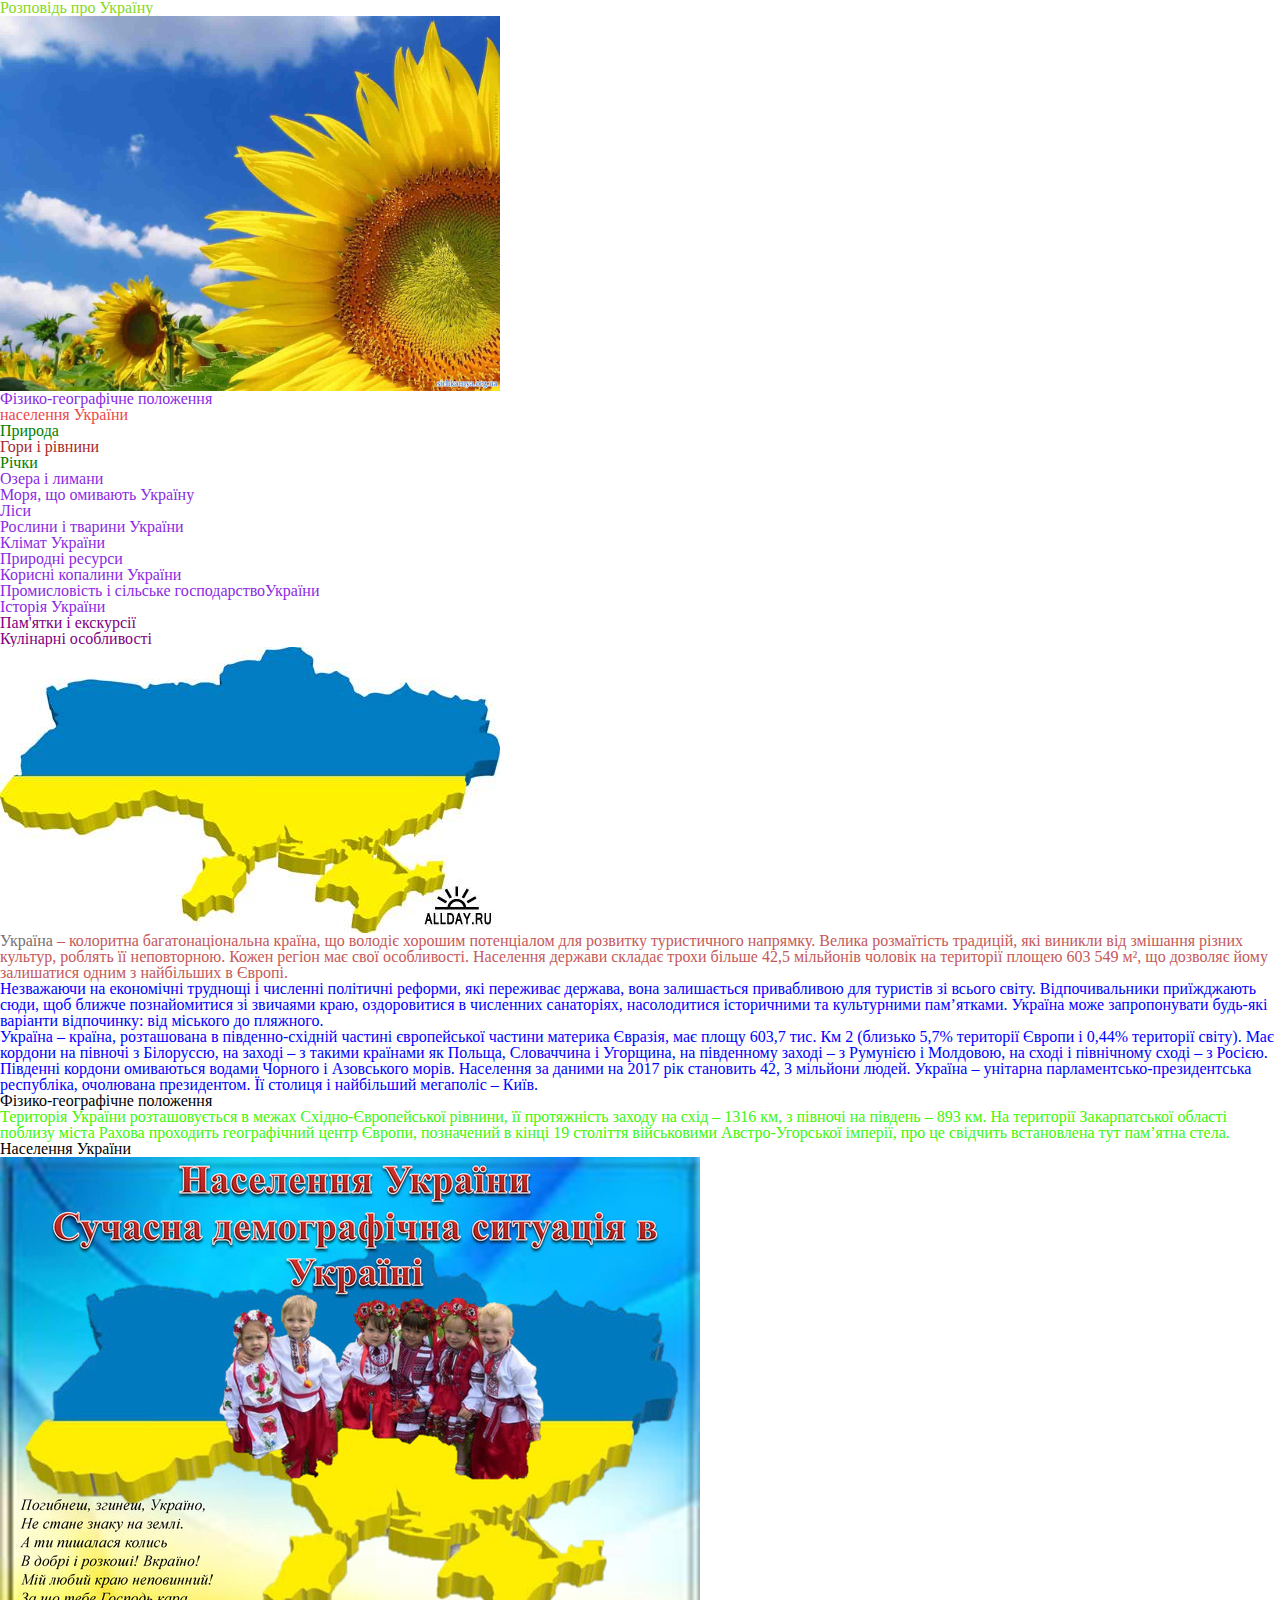
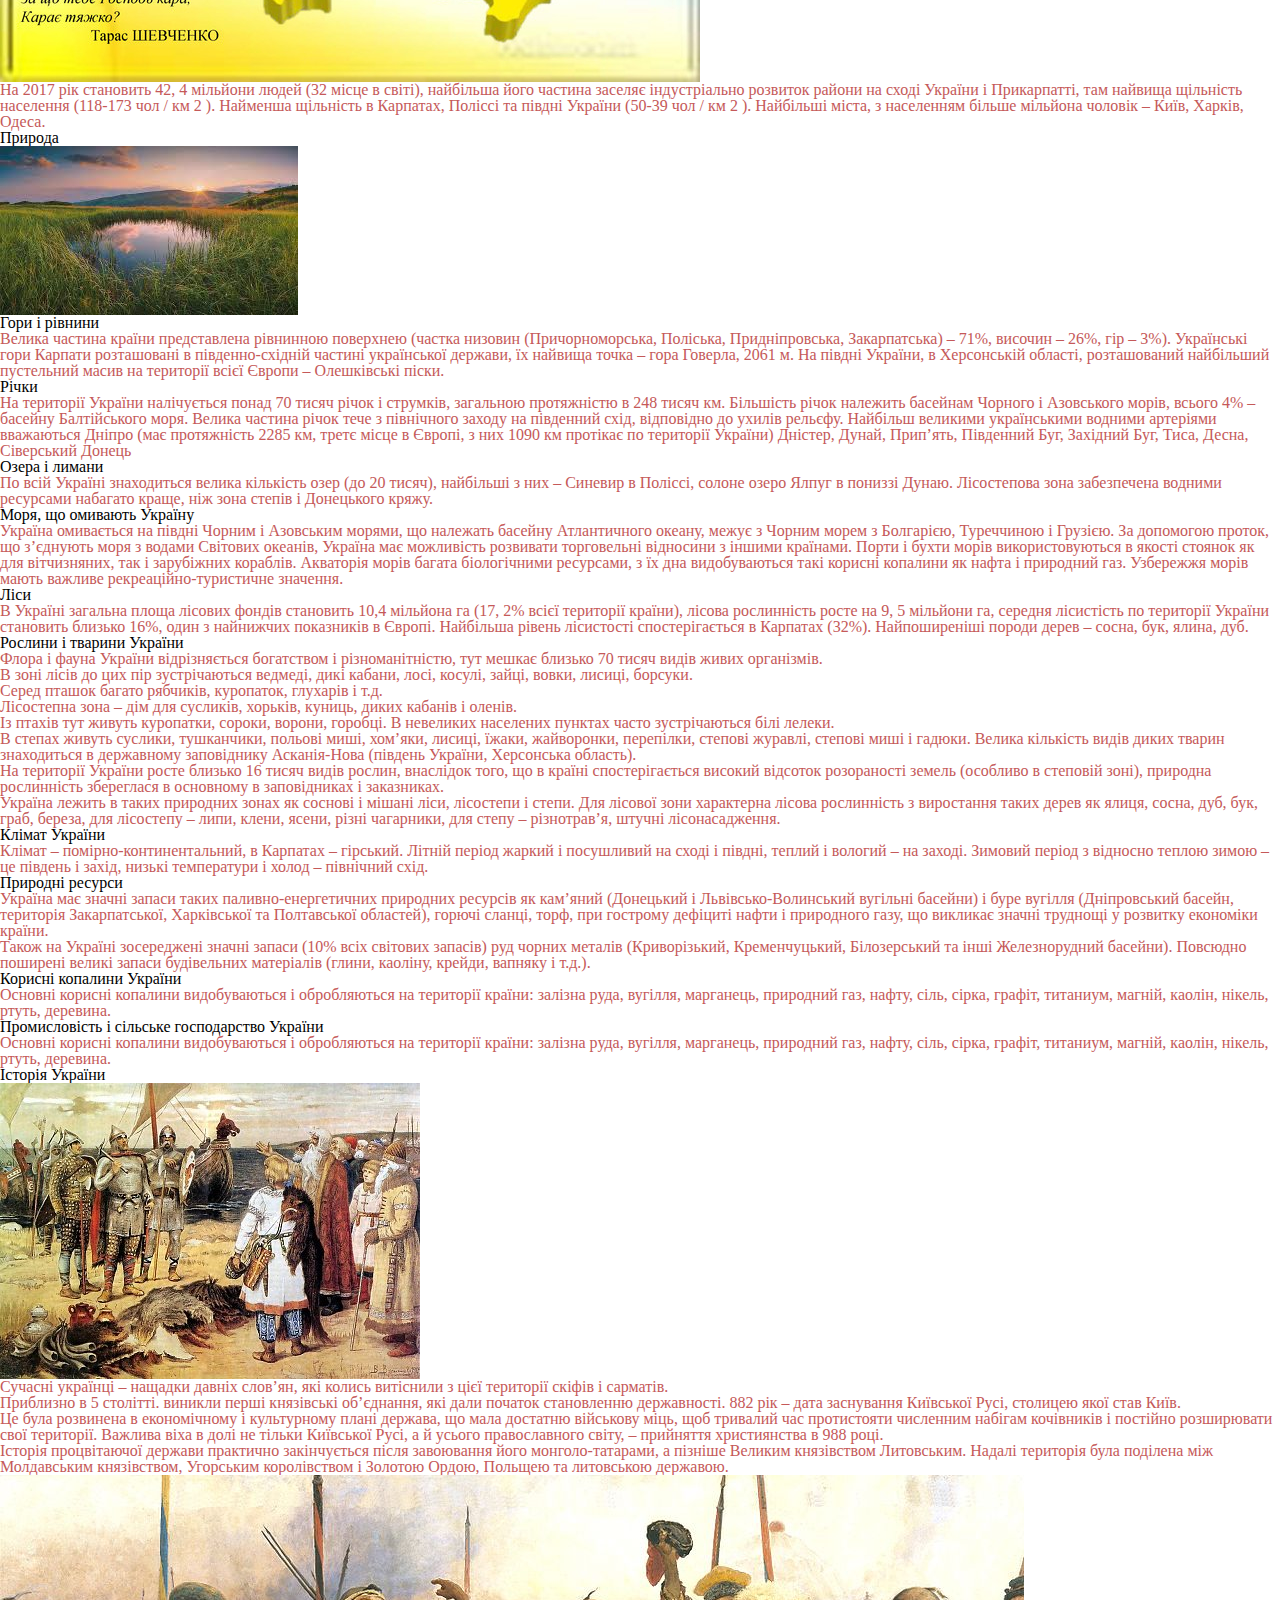
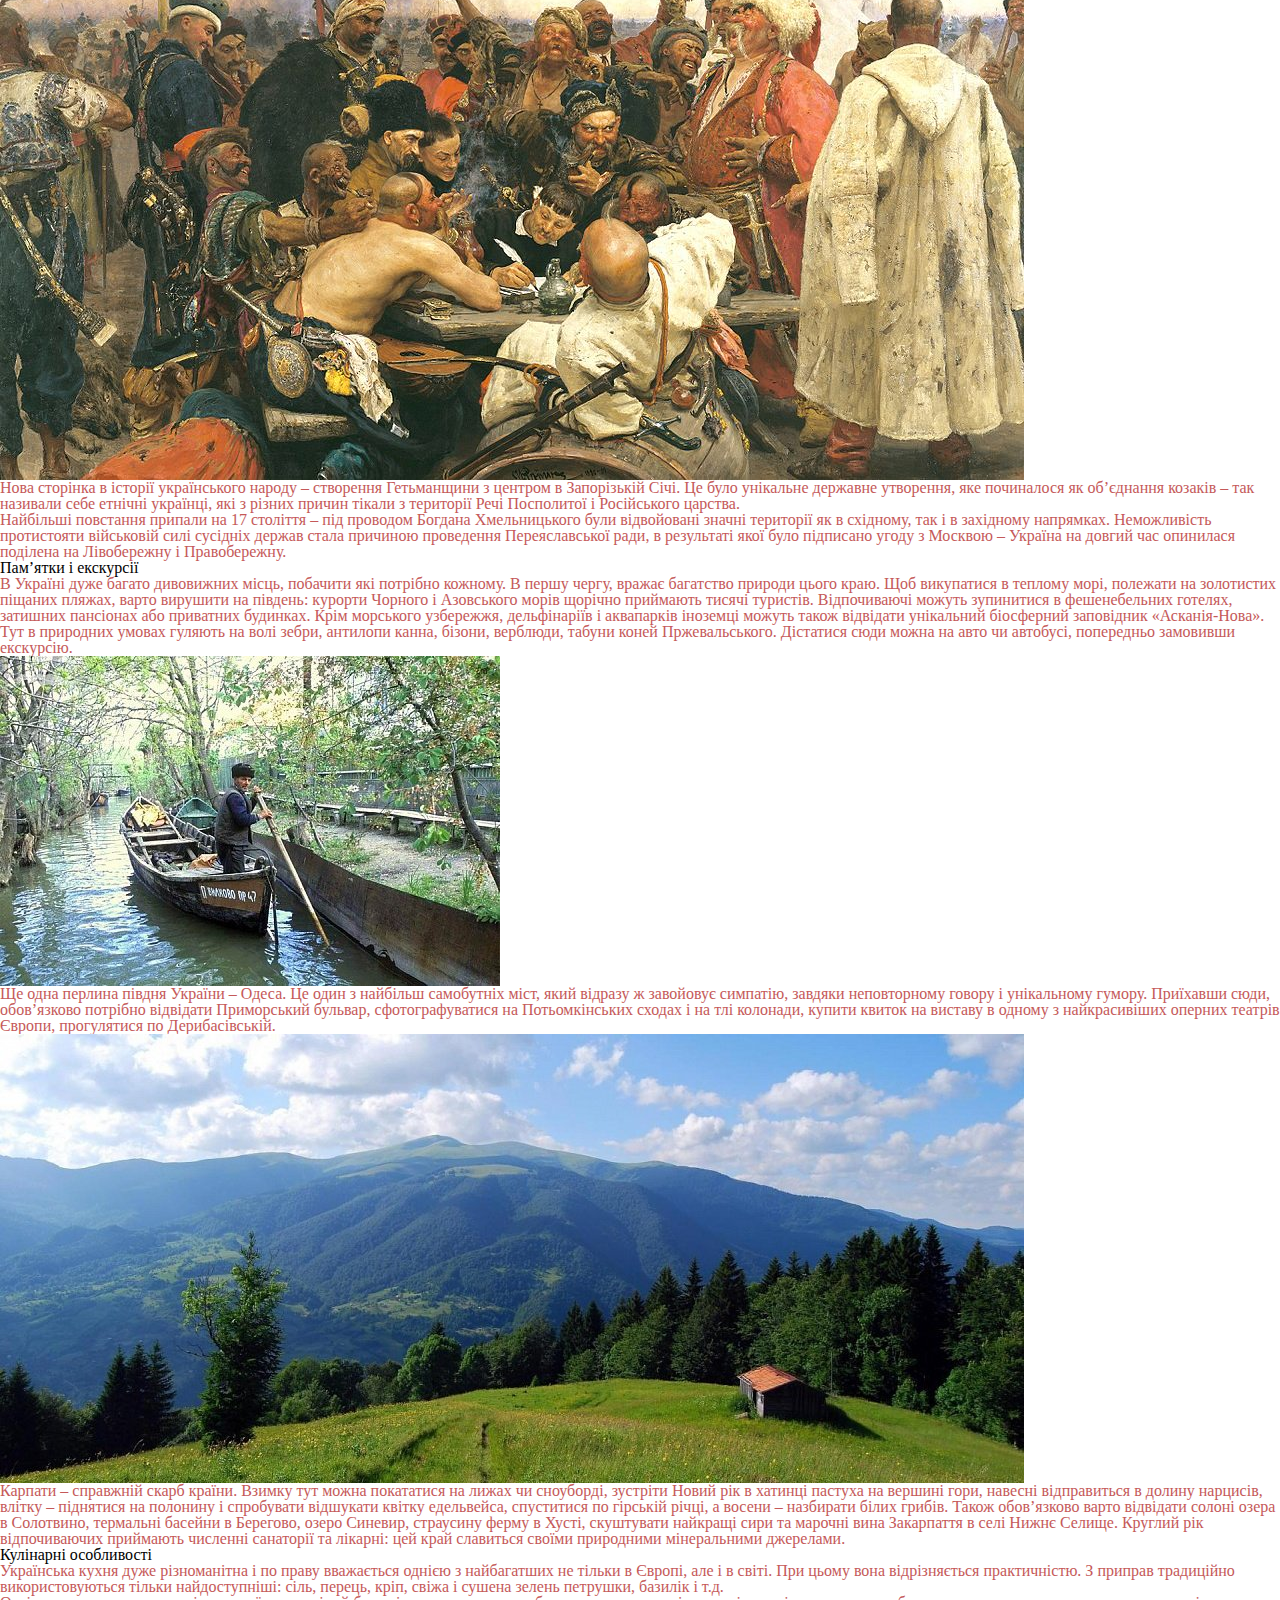
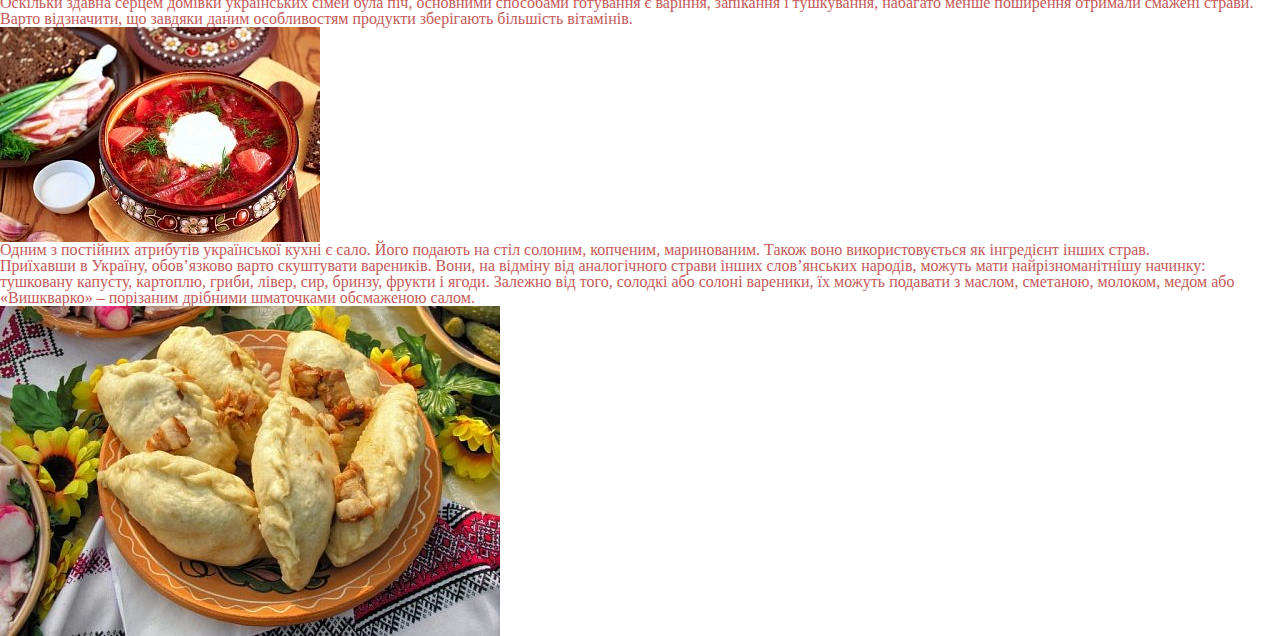
==== commit b3dfc984: "Add files via upload" ====
--- a/lesson_03/index.html
+++ b/lesson_03/index.html
@@ -24,7 +24,7 @@
 					</ol>
 				</li>
 				<li>
-					<a id="nature" href="#nature">Природа</a>
+					<a id="nature1" href="#nature">Природа</a>
 					<ol class="links">
 						<li><a class="brown" href="#mountains">Гори і рівнини</a></li>
 						<li><a class="green" href="#rivers">Річки</a></li>
--- a/lesson_03/css/style.css
+++ b/lesson_03/css/style.css
@@ -1,57 +1,57 @@
-@import url("reset.css");
+@import url('reset.css');
 /* ----------------------- */
-*{
-   /* font-size: 16px; */
+* {
+	/* font-size: 16px; */
 }
-body{
-   /* margin-left: 20px; */
+body {
+	/* margin-left: 20px; */
 }
 .header {
 }
 .title {
-   /* font-size: 22px; */
-   /* font-weight: bold; */
-   color: rgb(132, 216, 36);
+	/* font-size: 22px; */
+	/* font-weight: bold; */
+	color: rgb(132, 216, 36);
 }
-.list li{
-   color: blueviolet;
+.list li {
+	color: blueviolet;
 }
-#nature{
-   color: green;
+#nature1 {
+	color: green;
 }
 .title-image {
 }
 .main {
 }
-.box p{
-   color: rgb(197, 89, 89);
+.box p {
+	color: rgb(197, 89, 89);
 }
 .image {
-   /* width: 600px; */
+	/* width: 600px; */
 }
 .text {
-   /* max-width: 600px; */
-   /* margin-bottom: 20px; */
+	/* max-width: 600px; */
+	/* margin-bottom: 20px; */
 }
-[class*="te"]{
-   color: rgb(122, 112, 112);
+[class*='te'] {
+	color: rgb(122, 112, 112);
 }
-a.red{
-   color: rgb(236, 72, 72);
+a.red {
+	color: rgb(236, 72, 72);
 }
 .brown,
-.green{
-   color: green;
+.green {
+	color: green;
 }
-.link a{
-   color: purple;
+.link a {
+	color: purple;
 }
-.links .brown{
-   color: brown;
+.links .brown {
+	color: brown;
 }
-.text1 ~ p{
-   color: blue;
+.text1 ~ p {
+	color: blue;
 }
-.box1 + p{
-   color: rgb(65, 245, 11);
+.box1 + p {
+	color: rgb(65, 245, 11);
 }
